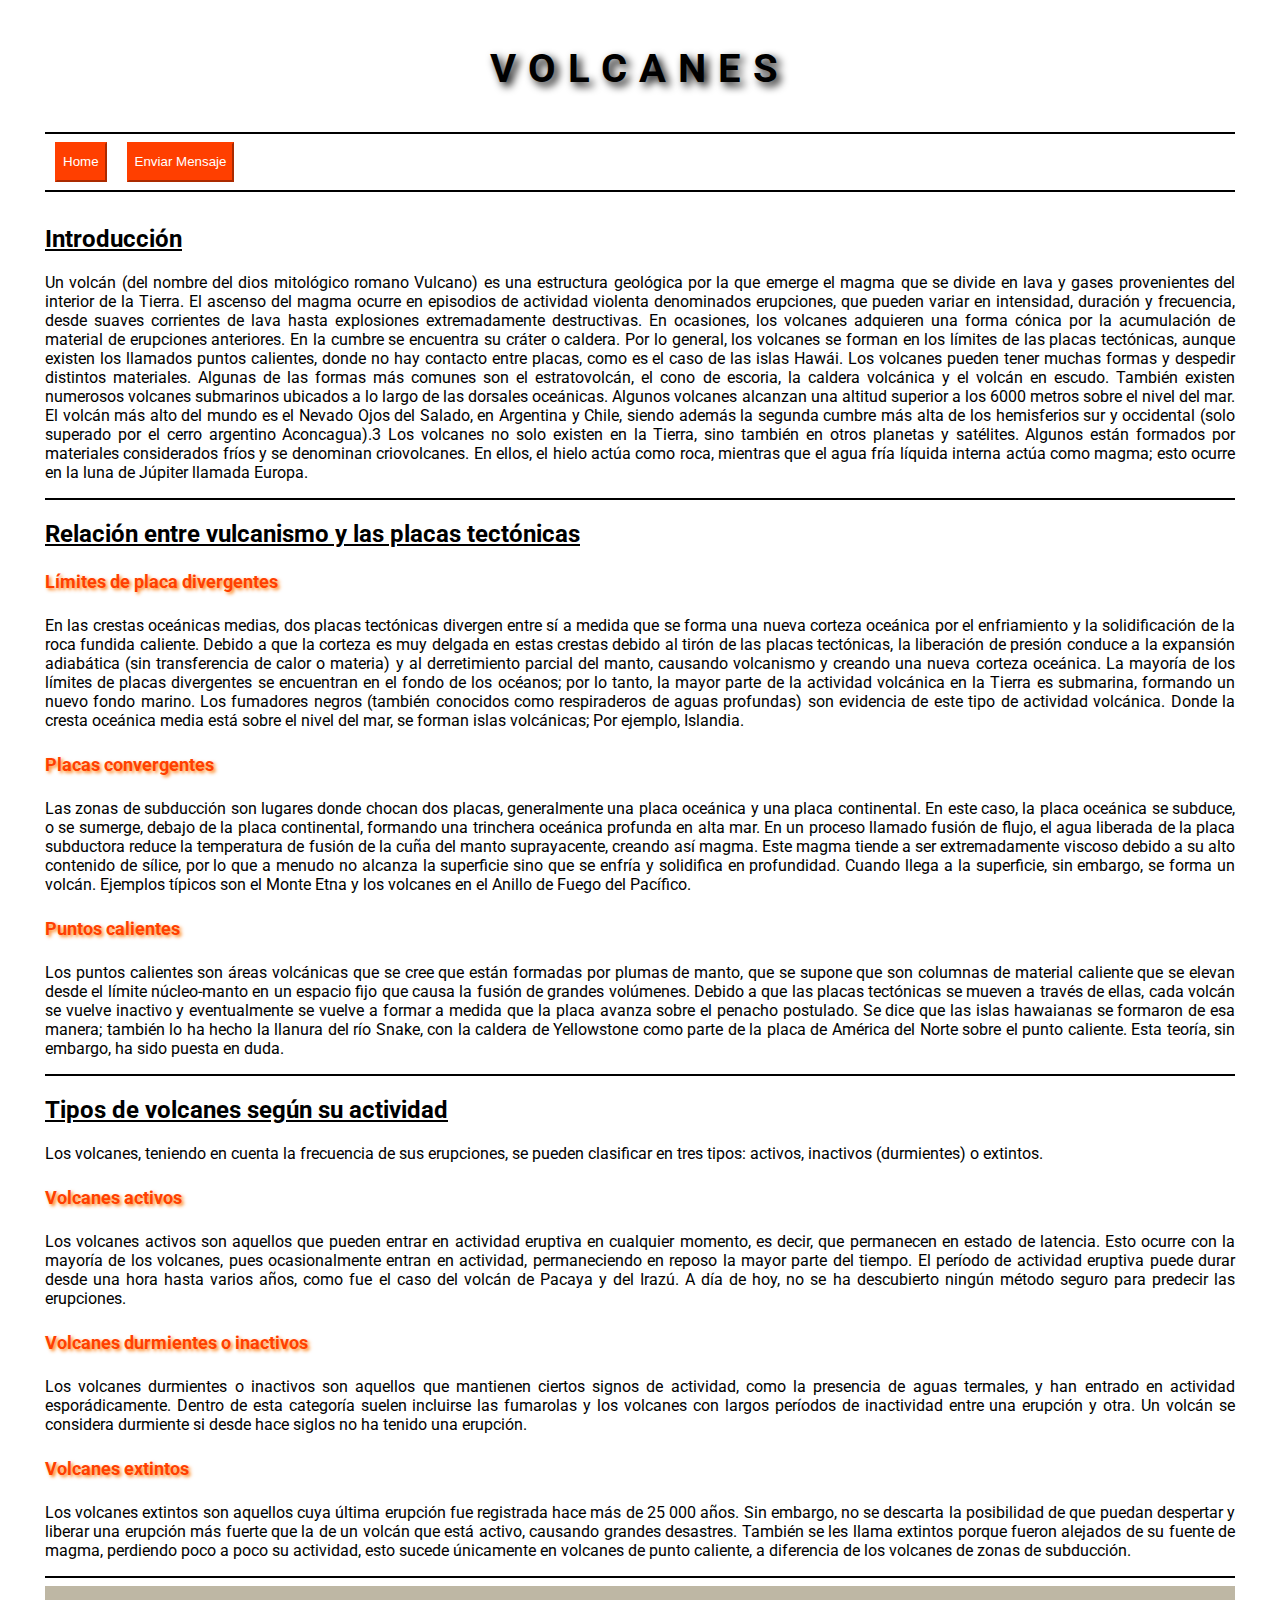
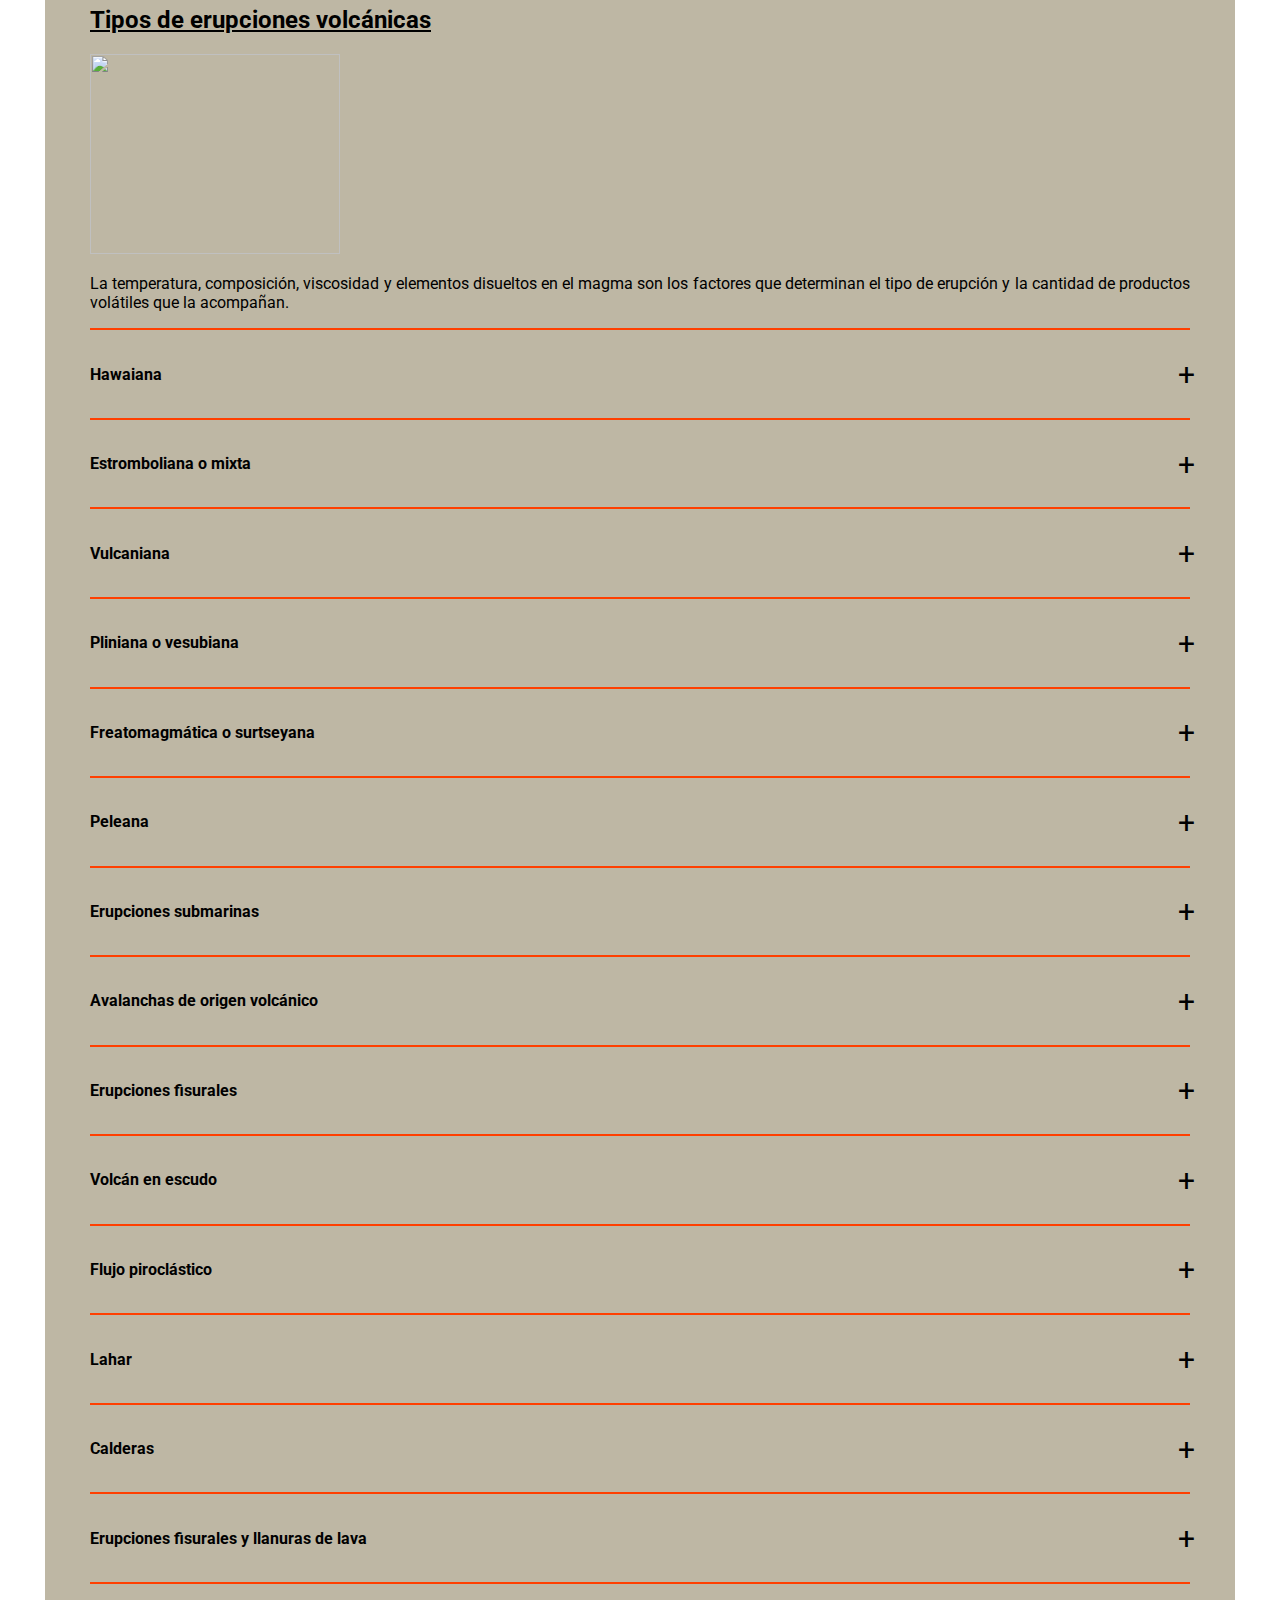
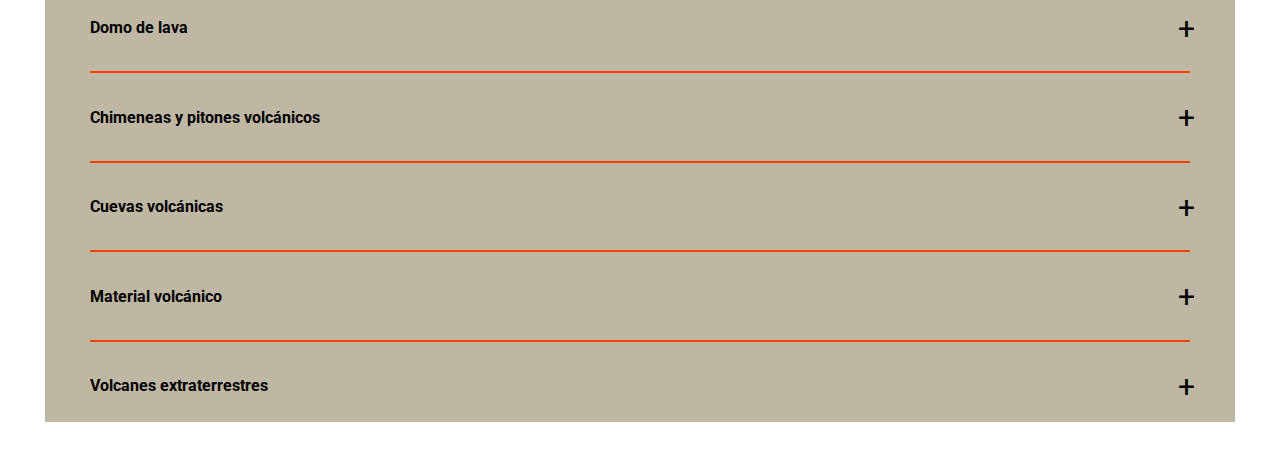
==== index.html @ 5790257b "Agregado link Home en BarraNavegacion" ====
<!DOCTYPE html>
<html lang="es">
<html>

<head>
    <meta charset="UTF-8">
    <meta name="author" , content="Víctor Moreno Rodenas">
    <title>Practica 2 DSI</title>
    <link rel="stylesheet" href="styles.css">
</head>

<body>
    <h1 class= "Titulo_h1">VOLCANES</h1>
    <nav class="BarraNavegacion">
        <hr>
        <div class="BarraNavegacion__botones">
            <form action= "index.html"> <input type="submit" value="Home" class="boton"/> </form>
            <form action= "form.html"> <input type="submit" value="Enviar Mensaje" class="boton"/> </form>
        </div>
        <hr>
    </nav>
    <div class="Introduccion">
        <h2 class="Introduccion__h2"><u>Introducción</u></h2>
        <p class="Introduccion__p">
            Un volcán (del nombre del dios mitológico romano Vulcano) es una estructura geológica por la que emerge
            el magma que se divide en lava y gases provenientes del interior de la Tierra. El ascenso del magma
            ocurre en episodios de actividad violenta denominados erupciones, que pueden variar en intensidad,
            duración y frecuencia, desde suaves corrientes de lava hasta explosiones extremadamente destructivas. En
            ocasiones, los volcanes adquieren una forma cónica por la acumulación de material de erupciones
            anteriores. En la cumbre se encuentra su cráter o caldera.
            Por lo general, los volcanes se forman en los límites de las placas tectónicas, aunque existen los
            llamados puntos calientes, donde no hay contacto entre placas, como es el caso de las islas Hawái. Los
            volcanes pueden tener muchas formas y despedir distintos materiales. Algunas de las formas más comunes
            son el estratovolcán, el cono de escoria, la caldera volcánica y el volcán en escudo. También existen
            numerosos volcanes submarinos ubicados a lo largo de las dorsales oceánicas. Algunos volcanes alcanzan
            una altitud superior a los 6000 metros sobre el nivel del mar. El volcán más alto del mundo es el Nevado
            Ojos del Salado, en Argentina y Chile, siendo además la segunda cumbre más alta de los hemisferios sur y
            occidental (solo superado por el cerro argentino Aconcagua).3
            Los volcanes no solo existen en la Tierra, sino también en otros planetas y satélites. Algunos están
            formados por materiales considerados fríos y se denominan criovolcanes. En ellos, el hielo actúa como
            roca, mientras que el agua fría líquida interna actúa como magma; esto ocurre en la luna de Júpiter
            llamada Europa.
        </p>
    </div>
    <hr>
    <div class="RelacionVP">
        <h2 class="RelacionVP__h2"><u>Relación entre vulcanismo y las placas tectónicas</u></h2>
        <h4 class="SubApartados__h4">Límites de placa divergentes</h4>
        <p class="RelacionVP__p">
            En las crestas oceánicas medias, dos placas tectónicas divergen entre sí a medida que se forma una nueva
            corteza oceánica por el enfriamiento y la solidificación de la roca fundida caliente. Debido a que la
            corteza es muy delgada en estas crestas debido al tirón de las placas tectónicas, la liberación de
            presión conduce a la expansión adiabática (sin transferencia de calor o materia) y al derretimiento
            parcial del manto, causando volcanismo y creando una nueva corteza oceánica. La mayoría de los límites
            de placas divergentes se encuentran en el fondo de los océanos; por lo tanto, la mayor parte de la
            actividad volcánica en la Tierra es submarina, formando un nuevo fondo marino. Los fumadores negros
            (también conocidos como respiraderos de aguas profundas) son evidencia de este tipo de actividad
            volcánica. Donde la cresta oceánica media está sobre el nivel del mar, se forman islas volcánicas; Por
            ejemplo, Islandia.
        </p>
        <h4 class="SubApartados__h4">Placas convergentes</h4>
        <p class="RelacionVP__p">
            Las zonas de subducción son lugares donde chocan dos placas, generalmente una placa oceánica y una placa
            continental. En este caso, la placa oceánica se subduce, o se sumerge, debajo de la placa continental,
            formando una trinchera oceánica profunda en alta mar. En un proceso llamado fusión de flujo, el agua
            liberada de la placa subductora reduce la temperatura de fusión de la cuña del manto suprayacente,
            creando así magma. Este magma tiende a ser extremadamente viscoso debido a su alto contenido de sílice,
            por lo que a menudo no alcanza la superficie sino que se enfría y solidifica en profundidad. Cuando
            llega a la superficie, sin embargo, se forma un volcán. Ejemplos típicos son el Monte Etna y los
            volcanes en el Anillo de Fuego del Pacífico.
        </p>
        <h4 class="SubApartados__h4">Puntos calientes</h4>
        <p class="RelacionVP__p">
            Los puntos calientes son áreas volcánicas que se cree que están formadas por plumas de manto, que se
            supone que son columnas de material caliente que se elevan desde el límite núcleo-manto en un espacio
            fijo que causa la fusión de grandes volúmenes. Debido a que las placas tectónicas se mueven a través de
            ellas, cada volcán se vuelve inactivo y eventualmente se vuelve a formar a medida que la placa avanza
            sobre el penacho postulado. Se dice que las islas hawaianas se formaron de esa manera; también lo ha
            hecho la llanura del río Snake, con la caldera de Yellowstone como parte de la placa de América del
            Norte sobre el punto caliente. Esta teoría, sin embargo, ha sido puesta en duda.
        </p>
    </div>
    <hr>
    <div class="TiposVolcanes">
        <h2 class="TiposVolcanes__h2"><u>Tipos de volcanes según su actividad</u></h2>
        <p class="TiposVolcanes__p">Los volcanes, teniendo en cuenta la frecuencia de sus erupciones, se pueden clasificar en tres tipos:
            activos, inactivos (durmientes) o extintos.
        </p>
        <h4 class="SubApartados__h4">Volcanes activos</h4>
        <p class="TiposVolcanes__p">
            Los volcanes activos son aquellos que pueden entrar en actividad eruptiva en cualquier momento, es
            decir, que permanecen en estado de latencia. Esto ocurre con la mayoría de los volcanes, pues
            ocasionalmente entran en actividad, permaneciendo en reposo la mayor parte del tiempo. El período de
            actividad eruptiva puede durar desde una hora hasta varios años, como fue el caso del volcán de Pacaya y
            del Irazú. A día de hoy, no se ha descubierto ningún método seguro para predecir las erupciones.
        </p>
        <h4 class="SubApartados__h4">Volcanes durmientes o inactivos</h4>
        <p class="TiposVolcanes__p">
            Los volcanes durmientes o inactivos son aquellos que mantienen ciertos signos de actividad, como la
            presencia de aguas termales, y han entrado en actividad esporádicamente. Dentro de esta categoría suelen
            incluirse las fumarolas y los volcanes con largos períodos de inactividad entre una erupción y otra. Un
            volcán se considera durmiente si desde hace siglos no ha tenido una erupción.
        </p>
        <h4 class="SubApartados__h4">Volcanes extintos</h4>
        <p class="TiposVolcanes__p">
            Los volcanes extintos son aquellos cuya última erupción fue registrada hace más de 25 000 años. Sin
            embargo, no se descarta la posibilidad de que puedan despertar y liberar una erupción más fuerte que la
            de un volcán que está activo, causando grandes desastres. También se les llama extintos porque fueron
            alejados de su fuente de magma, perdiendo poco a poco su actividad, esto sucede únicamente en volcanes
            de punto caliente, a diferencia de los volcanes de zonas de subducción.
        </p>
    </div>
    <hr>
    <div class="acordeon">
        <h2 class="acordeon__h2"><u>Tipos de erupciones volcánicas</u></h2>
        <img src="https://upload.wikimedia.org/wikipedia/commons/thumb/f/fb/Volc%C3%A1n_Tungurahua_2011.jpg/350px-Volc%C3%A1n_Tungurahua_2011.jpg" width="250" height="200">
        <p class="acordeon__p">La temperatura, composición, viscosidad y elementos disueltos en el magma son los factores que determinan
            el tipo de erupción y la cantidad de productos volátiles que la acompañan.
        </p>
        <hr>
        <div class="contenedor">
            <div class="etiqueta"><h4>Hawaiana</h4></div>
            <div class="contenido">
                <img src="https://www.caracteristicas.pro/wp-content/uploads/2019/06/Caracteristicas-del-volcan-hawaiano.jpg" width="250" height="200" class="contenido__img">
                <p class="contenido__p">
                    En este tipo de erupción, la lava generalmente es bastante fluida y no ocurren desprendimientos gaseosos
                    explosivos. Estas lavas se desbordan cuando rebasan el cráter y se deslizan con facilidad por la ladera
                    del volcán, formando verdaderas corrientes que recorren grandes distancias. Por esta razón, los volcanes
                    de tipo hawaiano son de pendiente suave. Algunos residuos de lava, al ser arrastrados por el viento,
                    forman hilos cristalinos que los nativos hawaianos llaman cabellos de la diosa Pele, la diosa del fuego.
                    El volcán hawaiano más famoso es el Kilauea.
                </p>
            </div>
        </div>
        <hr>
        <div class="contenedor">
            <div class="etiqueta"><h4>Estromboliana o mixta</h4></div>
            <div class="contenido">
                <img src="https://upload.wikimedia.org/wikipedia/commons/thumb/b/bc/Stromboli%2C_Islas_Eolias%2C_Sicilia%2C_Italia%2C_2015.gif/220px-Stromboli%2C_Islas_Eolias%2C_Sicilia%2C_Italia%2C_2015.gif" width="250" height="200">
                <img src="https://upload.wikimedia.org/wikipedia/commons/thumb/9/93/Stromboli_Eruption.jpg/322px-Stromboli_Eruption.jpg" width="250" height="200" class="contenido__img">
                <p class="contenido__p">
                    Este tipo de erupción recibe el nombre del Estrómboli, volcán de las islas Eolias (mar Tirreno), al
                    norte de Sicilia. Se origina cuando hay alternancia de los materiales en erupción, formándose un cono
                    estratificado en capas de lavas fluidas y materiales sólidos. La lava es fluida, va desprendiendo gases
                    abundantes y violentos con proyecciones de escorias, bombas y lapilli. Debido a que los gases pueden
                    desprenderse con facilidad, no se producen pulverizaciones o cenizas. Cuando la lava rebosa por los
                    bordes del cráter, desciende por las laderas y barrancos, pero no alcanza grandes extensiones como en
                    las erupciones de tipo hawaiano.
                </p>
            </div>
        </div>
        <hr>
        <div class="contenedor">
            <div class="etiqueta"><h4>Vulcaniana</h4></div>
            <div class="contenido">
                <img src="https://www.volcanochile.com/joomla30/images/TiposErupciones/10175046_716046558416050_938536699_n.jpg" width="250" height="200" class="contenido__img">
                <p class="contenido__p">
                    Del nombre del volcán Vulcano en las islas Lipari. Esta erupción se caracteriza porque en ella se
                    desprenden grandes cantidades de gases, la lava liberada es poco fluida y se consolida con rapidez. En
                    este tipo de erupción, las explosiones son muy fuertes y pulverizan la lava, produciendo mucha ceniza,
                    la cual es lanzada al aire acompañada de otros materiales fragmentarios. Cuando el magma sale al
                    exterior en forma de lava, se solidifica rápidamente, pero los gases que se desprenden rompen y
                    resquebrajan su superficie, volviéndola áspera y muy irregular y formando lava de tipo Aa. Los conos de
                    estos volcanes son de pendiente muy inclinada.
                </p>
            </div>
        </div>
        <hr>
        <div class="contenedor">
            <div class="etiqueta"><h4>Pliniana o vesubiana</h4></div>
            <div class="contenido">
                <img src="https://www.meteorologiaenred.com/wp-content/uploads/2020/03/erupcion-pliniana.jpg" width="250" height="200" class="contenido__img">
                <p class="contenido__p">
                    Nombrada así en honor a Plinio el Joven, difiere de la erupción volcánica en que en esta la presión de
                    los gases es muy fuerte y produce explosiones muy violentas. Forma nubes ardientes que, al enfriarse,
                    generan precipitaciones de cenizas, las cuales pueden llegar a sepultar ciudades, como ocurrió con
                    Pompeya y Herculano por la actividad del volcán Vesubio.
                    <br><br>
                    Se caracteriza por alternar erupciones de piroclasto con erupciones de coladas de lava, dando lugar a
                    una superposición en estratos, lo que hace que este tipo de volcanes alcance grandes dimensiones. Otros
                    volcanes son el Teide, el Popocatépetl y el Fujiyama.
                </p>
            </div>
        </div>
        <hr>
        <div class="contenedor">
            <div class="etiqueta"><h4>Freatomagmática o surtseyana</h4></div>
            <div class="contenido">
                <img src="https://upload.wikimedia.org/wikipedia/commons/e/e6/Surtsey_eruption_2.jpg" width="250" height="200" class="contenido__img">
                <p class="contenido__p">
                    Los volcanes de tipo freatomagmático se encuentran en aguas someras, presentan un lago en el interior de
                    su cráter y en ocasiones forman atolones. Sus erupciones son extraordinariamente violentas, ya que a la
                    energía propia del volcán se le suma la expansión del vapor de agua súbitamente calentado. Normalmente
                    no presentan emisiones de lava ni extrusiones de rocas. Algunas de las mayores erupciones freáticas son
                    las del Krakatoa, el Kīlauea y la Isla de Surtsey.
                </p>
            </div>
        </div>
        <hr>
        <div class="contenedor">
            <div class="etiqueta"><h4>Peleana</h4></div>
            <div class="contenido">
                <img src="https://upload.wikimedia.org/wikipedia/commons/thumb/3/35/The_National_geographic_magazine_%281902%29_%2814595295848%29.jpg/220px-The_National_geographic_magazine_%281902%29_%2814595295848%29.jpg" width="250" height="350" class="contenido__img">
                <p class="contenido__p">
                    De los volcanes de las Antillas es célebre la Montaña Pelada, ubicada en la isla Martinica, que en la
                    erupción de 1902 destruyó la capital, Saint-Pierre.
                    <br><br>
                    La lava en esta erupción es extremadamente viscosa y se consolida con gran rapidez, llegando a tapar por
                    completo el cráter formando un pitón o aguja. La enorme presión de los gases sin salida provoca una
                    enorme explosión que levanta el pitón, o bien destroza la parte superior de la ladera. Así ocurrió el 8
                    de mayo de 1902, cuando las paredes del volcán cedieron a tan enorme empuje que se abrió un conducto por
                    el que salieron con extraordinaria fuerza los gases acumulados a elevada temperatura y que, mezclados
                    con cenizas, formaron una nube ardiente que ocasionó 28 000 víctimas. [cita requerida]
                </p>
            </div>
        </div>
        <hr>
        <div class="contenedor">
            <div class="etiqueta"><h4>Erupciones submarinas</h4></div>
            <div class="contenido">
                <img src="https://media.telemundo47.com/2022/01/TLMD-tonga-explican-erupcion-video.jpg?quality=85&strip=all&resize=850%2C478" width="350" height="200" class="contenido__img">
                <p class="contenido__p">
                    En el fondo oceánico se producen erupciones volcánicas cuyas lavas pueden formar islas volcánicas si
                    llegan a la superficie. Las erupciones suelen ser de corta duración en la mayoría de los casos, debido
                    al equilibrio isostático de las lavas al enfriarse cuando entran en contacto con el agua y también por
                    la erosión marina. Algunas islas como las Cícladas en Grecia o Las islas Canarias en España tienen este
                    origen.
                </p>
            </div>
        </div>
        <hr>
        <div class="contenedor">
            <div class="etiqueta"><h4>Avalanchas de origen volcánico</h4></div>
            <div class="contenido">
                <img src="https://upload.wikimedia.org/wikipedia/commons/b/b7/Armerotragedy2.png" width="250" height="200" class="contenido__img">
                <p class="contenido__p">
                    Hay volcanes que generan un número de víctimas elevado, debido a que sus grandes cráteres están durante
                    el periodo de reposo convertidos en lagos o cubiertos de nieve. Al recobrar su actividad, el agua
                    mezclada con cenizas y otros restos, es lanzada formando torrentes y avalanchas de barro que tienen una
                    enorme capacidad destructiva. Un ejemplo de esto fue la erupción del Nevado de Ruiz en Colombia, el 13
                    de noviembre de 1985. El Nevado del Ruiz es un volcán explosivo en el que la cumbre del cráter (5321
                    msnm) estaba recubierta por un casquete de hielo; al ascender la lava se recalentaron las capas de hielo
                    y se formaron unas coladas de barro que invadieron el valle del río Lagunilla, sepultando la ciudad de
                    Armero, dejando 24 000 muertos y decenas de miles de heridos.[cita requerida]
                </p>
            </div>
        </div>
        <hr>
        <div class="contenedor">
            <div class="etiqueta"><h4>Erupciones fisurales</h4></div>
            <div class="contenido">
                <img src="https://www.lavanguardia.com/files/og_thumbnail/uploads/2018/05/14/5fa436b7b1c55.jpeg" width="250" height="200" class="contenido__img">
                <p class="contenido__p">
                    Se originan en una larga dislocación de la corteza terrestre, que puede ser desde apenas unos metros
                    hasta varios kilómetros. La lava que fluye a lo largo de la rotura es fluida y recorre grandes
                    extensiones formando amplias mesetas, con 1 o más kilómetros de espesor y miles de km². Un ejemplo de
                    vulcanismo fisural es la meseta del Decán en la India.
                </p>
            </div>
        </div>
        <hr>
        <div class="contenedor">
            <div class="etiqueta"><h4>Volcán en escudo</h4></div>
            <div class="contenido">
                <img src="https://culturacientifica.com/app/uploads/2015/10/800px-Causeway-code_poet-4.jpg" width="250" height="200" class="contenido__img">
                <p class="contenido__p">
                    Cuando la lava expulsada por el volcán es fluida, de tipo hawaiano, el volcán adquiere una forma de una
                    estructura amplia y abovedada, que por su apariencia se los denomina en escudo.
                    <br><br>
                    Los volcanes de escudo se asemejan a la superficie superior de un escudo que reposara en el suelo con el
                    lado convexo hacia arriba.
                    <br><br>
                    Un volcán en escudo está formado principalmente por lavas basálticas (ricas en hierro) y poco material
                    piroclastico. El mayor volcán de la Tierra es el Mauna Loa, un volcán en escudo en las islas Hawái. El
                    Mauna Loa nace en las profundidades del mar, a unos 5 km y se eleva sobre el nivel del mar por unos 4170
                    m.
                    <br><br>
                    Los volcanes en escudo como el Mauna Loa se forman a lo largo de millones de años gracias a ciclos de
                    erupciones de lava que se van superponiendo unas con otras.
                    <br><br>
                    El volcán de escudo más activo es el Kīlauea, localizado en la Isla de Hawái, al lado de Mauna Loa. En
                    el período histórico el Kilauea ha entrado unas 50 veces en erupción y es, por lo tanto, el volcán de
                    este tipo más estudiado.
                    <br><br>
                    El resultado de erupciones constantes durante millones de años ha dado lugar a la creación de las
                    montañas más grandes de la Tierra (si se tiene en cuenta la altura contando desde la base en el lecho
                    marino). Por ejemplo, el Mauna Loa, desde su base submarina hasta su cúspide, cuenta con una altura de
                    9,5 km, más alto que el monte Everest.
                    <br><br>
                    Los geólogos creen que las primeras etapas de formación de los volcanes en escudo consisten en
                    erupciones frecuentes de delgadas coladas de Basalto muy líquidas. Además de estas erupciones también se
                    producen erupciones laterales. Normalmente con el cese de cada fase eruptiva se produce el hundimiento
                    del área de la cima. En las últimas fases, las erupciones son más esporádicas y la erupción piroclástica
                    se hace más frecuente. A medida que esto sucede, las coladas de lava tienden a ser más viscosas, lo que
                    provoca que sean más cortas y potentes. Así, va aumentando la pendiente de la ladera del área de la
                    cima.
                    <br><br>
                    Los volcanes en escudo son muy comunes y también se han identificado en el sistema solar. El más grande
                    conocido hasta la fecha es el Monte Olimpo, sobre la superficie de Marte, encontrándose también varios
                    de estos volcanes sobre la superficie de Venus, aunque de apariencia más achatada.
                </p>
            </div>
        </div>
        <hr>
        <div class="contenedor">
            <div class="etiqueta"><h4>Flujo piroclástico</h4></div>
            <div class="contenido">
                <img src="https://efeverde.com/wp-content/uploads/2022/01/636523528908590722-e1516785797406.jpg" width="250" height="200" class="contenido__img">
                <p class="contenido__p">
                    Cuando las erupciones de un volcán llegan acompañadas de gases calientes y cenizas se produce lo que se
                    conoce como flujo piroclástico o «nube ardiente». También conocida como avalancha incandescente, el
                    flujo piroclástico se desplaza pendiente abajo a velocidades cercanas a los 200 km/h. La sección basal
                    de estas nubes contienen gases calientes y partículas que flotan en ellos. De esta forma, las nubes
                    transportan fragmentos de rocas que –gracias al rebote de los gases calientes en expansión– se depositan
                    a lo largo de más de 100 km desde su punto de origen.
                    <br><br>
                    En 1902 una nube ardiente de un pequeño volcán llamado Monte Pelée en la isla caribeña de Martinica
                    destruyó la ciudad portuaria de San Pedro. La destrucción fue tan devastadora que murió casi toda la
                    población (unos 28 000 habitantes). A diferencia de Pompeya, que quedó enterrada en un manto de cenizas
                    en un plazo de tres días y las casas quedaron intactas (salvo los techos por el peso de las cenizas), la
                    ciudad de San Pedro fue destruida solo en minutos y la energía liberada fue tal que los árboles fueron
                    arrancados de raíz, las paredes de las casas desaparecieron y las monturas de los cañones se
                    desintegraron. La erupción del Monte Pelée muestra cuan distintos pueden ser dos volcanes del mismo
                    tipo.
                </p>
            </div>
        </div>
        <hr>
        <div class="contenedor">
            <div class="etiqueta"><h4>Lahar</h4></div>
            <div class="contenido">
                <img src="https://www.wearewater.org/images/323988/news_layout_header_image.jpg" width="400" height="200" class="contenido__img">
                <p class="contenido__p">
                    Los conos compuestos también producen coladas de barro llamadas lahar, una palabra de origen indonesio.
                    Estos flujos se producen cuando las cenizas y derrubios volcánicos se saturan de agua y descienden
                    pendiente abajo, normalmente siguiendo los cauces de los ríos. Algunos de los lahares se producen cuando
                    la saturación es provocada por la lluvia, mientras que en otros casos cuando grandes volúmenes de hielo
                    y nieve se funden por una erupción volcánica. En Islandia, el último caso se denomina jökulhlaup y es un
                    fenómeno devastador.
                    <br><br>
                    Destrucciones importantes de lahares se dieron en 1980 con la erupción del Monte Santa Helena, en
                    Estados Unidos, que a pesar de los destrozos producidos, no produjo muchas víctimas debido a que la
                    región está poco poblada. Otro fue en 1985 con la erupción del Nevado del Ruiz, en Colombia, la cual
                    generó un lahar que acabó con la vida de 25 000 personas.
                </p>
            </div>
        </div>
        <hr>
        <div class="contenedor">
            <div class="etiqueta"><h4>Calderas</h4></div>
            <div class="contenido">
                <img src="https://live.staticflickr.com/7461/26823616696_fabb89b34d_b.jpg" width="250" height="200" class="contenido__img">
                <p class="contenido__p">
                    La mayoría de los volcanes presentan en su cima un cráter de paredes empinadas, por el interior. Cuando
                    el cráter supera 1 km de diámetro se denomina caldera volcánica.
                    <br><br>
                    Las calderas son estructuras de forma circular y la mayoría se forma cuando la estructura volcánica se
                    hunde sobre la cámara magmática parcialmente vacía que se sitúa por debajo. Si bien la mayoría de las
                    calderas se crea por el hundimiento producido después de una erupción explosiva, esto no es así en todos
                    los casos.
                    <br><br>
                    En el caso de los enormes volcanes en escudo de Hawái, las calderas se crearon por la continua
                    subsidencia a medida que el magma se drenaba desde la cámara magmática durante las erupciones laterales.
                    También las calderas de las islas Galápagos se han ido hundiendo por derrames laterales.
                    <br><br>
                    Las calderas de gran tamaño se forman cuando un cuerpo lavático granítico (félsico) se ubica cerca de la
                    superficie curvando de esta manera las rocas superiores. Posteriormente, una fractura en el techo
                    permite al magma rico en gases y muy viscoso ascender hasta la superficie, donde expulsa de manera
                    explosiva, enormes volúmenes de material piroclástico, fundamentalmente cenizas y fragmentos de pumita.
                    Estos materiales se denominan coladas piroclásticas y pueden alcanzar velocidades de 100 km/h. Cuando
                    estos materiales se detienen, los fragmentos calientes se fusionan para formar una toba soldada que se
                    asemeja a una colada de lava solidificada. Finalmente, el techo se derrumba dando lugar a una caldera.
                    Este procedimiento puede repetirse varias veces en el mismo lugar.
                    <br><br>
                    Se conocen al menos 138 calderas que superan los 5 km de diámetro. Muchas de estas calderas son
                    difíciles de ubicar, por lo que han sido identificadas con imágenes de satélites. Entre las más
                    importantes se encuentra La Garita con unos 32 km de diámetro y una longitud de 80 que está ubicada en
                    las montañas de San Juan al sur del estado de Colorado.
                </p>
            </div>
        </div>
        <hr>
        <div class="contenedor">
            <div class="etiqueta"><h4>Erupciones fisurales y llanuras de lava</h4></div>
            <div class="contenido">
                <img src="https://fernandafamiliar.soy/wp-content/uploads/2017/08/islandia-1.jpg" width="250" height="200" class="contenido__img">
                <p class="contenido__p">
                    A pesar de que las erupciones volcánicas están relacionadas con estructuras en forma de cono, la mayor
                    parte del material volcánico es extruido por fracturas en la corteza denominadas fisuras. Estas fisuras
                    permiten la salida de lavas de baja viscosidad que recubren grandes áreas. La Meseta del Columbia en el
                    noroeste de los Estados Unidos se formó de esta manera. Las erupciones fisurales expulsaron lava
                    basáltica muy líquida. Las coladas siguientes cubrieron el relieve y formaron una llanura de lava
                    (plateau) que en algunos lugares tiene casi 1,5 km de grosor. La fluidez se evidencia en la superficie
                    recorrida por la lava: unos 150 km desde su origen. A estas coladas se las denomina basaltos de
                    Inundación (flood basalts).
                    <br><br>
                    Este tipo de coladas sucede principalmente en el suelo oceánico y no puede verse. A lo largo de las
                    dorsales oceánicas, donde la expansión del suelo oceánico es activa, las erupciones fisurales generan
                    nuevo suelo oceánico. Islandia está ubicada encima de la dorsal centroatlántica y ha experimentado
                    numerosas erupciones fisurales. Las erupciones fisurales más grandes de Islandia ocurrieron en 1783 y se
                    denominaron erupciones de Laki. Laki es una fisura o volcán fisural de 25 km de largo que generó más de
                    20 chimeneas separadas que expulsaron corrientes de lava basáltica muy fluida. El volumen total de lava
                    expulsada por las erupciones de Laki fue superior a los 12 km³. Los gases arruinaron las praderas y
                    mataron al ganado islandés. La hambruna subsiguiente mató cerca de 10 000 personas. La caldera está
                    situada muy por debajo de la boca del volcán.
                </p>
            </div>
        </div>
        <hr>
        <div class="contenedor">
            <div class="etiqueta"><h4>Domo de lava</h4></div>
            <div class="contenido">
                <img src="https://upload.wikimedia.org/wikipedia/commons/thumb/a/a4/MSH06_aerial_crater_from_north_high_angle_09-12-06.jpg/440px-MSH06_aerial_crater_from_north_high_angle_09-12-06.jpg" width="300" height="200" class="contenido__img">
                <p class="contenido__p">
                    La lava rica en sílice es viscosa y por lo tanto, apenas fluye; cuando es extruida fuera de la chimenea
                    puede producir una masa bulbosa de lava solidificada que se denomina domo de lava. Debido a su
                    viscosidad, la mayoría está compuesto por riolitas y otros por obsidianas. La mayoría de los domos
                    volcánicos se desarrollan a partir de una erupción explosiva de un magma rico en gases.
                    <br><br>
                    Aunque la mayoría de los domos volcánicos están asociados a conos compuestos, algunos se forman de
                    manera independiente. Tal es el caso de la línea de domos riolíticos y de obsidiana en los en
                    California.
                </p>
            </div>
        </div>
        <hr>
        <div class="contenedor">
            <div class="etiqueta"><h4>Chimeneas y pitones volcánicos</h4></div>
            <div class="contenido">
                <img src="https://upload.wikimedia.org/wikipedia/commons/1/16/Teide_and_Caldera_2006.jpg" width="250" height="200" class="contenido__img">
                <p class="contenido__p">
                    Los volcanes se alimentan del magma a través de conductos denominados chimeneas. Estas tuberías pueden
                    extenderse hasta unos 200 km de profundidad. En este caso, las estructuras proveen de muestras del manto
                    que han experimentado muy pocas alteraciones durante su ascenso.
                    <br><br>
                    Las chimeneas volcánicas mejor conocidas son las sudafricanas que están cargadas de diamantes. Las rocas
                    que rellenan estas chimeneas se originaron a profundidades de 150 km, donde la presión es lo bastante
                    elevada como para generar diamantes y otros minerales de alta presión.
                    <br><br>
                    Debido a que los volcanes están siendo rebajados constantemente por la erosión y la meteorización, los
                    conos de cenizas son desgastados con el tiempo, pero no sucede lo mismo con otros volcanes. Conforme la
                    erosión progresa, la roca que ocupa la chimenea y que es más resistente, puede permanecer de pie sobre
                    el terreno circundante mucho después de que haya desaparecido el cono que la contiene. A estas
                    estructuras de las denomina pitón volcánico. Shiprock, en Nuevo México, es un claro ejemplo de este tipo
                    de estructuras.
                </p>
            </div>
        </div>
        <hr>
        <div class="contenedor">
            <div class="etiqueta"><h4>Cuevas volcánicas</h4></div>
            <div class="contenido">
                <img src="https://upload.wikimedia.org/wikipedia/commons/thumb/1/1c/Classic_lava_tube_passage.jpg/1200px-Classic_lava_tube_passage.jpg" width="250" height="200" class="contenido__img">
                <p class="contenido__p">
                    Una cueva volcánica es cualquier cavidad formada en rocas volcánicas, aunque el uso común de este
                    término se reserva a cuevas primarias o singenéticas creadas por procesos volcánicos de modo que tanto
                    la oquedad como la roca encajante se forman a la vez.
                </p>
            </div>
        </div>
        <hr>
        <div class="contenedor">
            <div class="etiqueta"><h4>Material volcánico</h4></div>
            <div class="contenido">
                <img src="https://www.gevic.net/multimedia/imagenes/Naturaleza/Teoria_origen/023.jpg" width="250" height="200" class="contenido__img">
                <p class="contenido__p">
                    El material volcánico se forma de rocas intrusivas (en el interior) y extrusivas (en el exterior):
                    <br><br>
                    Las intrusivas comprenden: peridotita (Au, Ag, Pt, Ni y Pb) y granito que posee Cuarzo (SiO2),
                    Mica(SiAlx) y olivino (FeOx).
                    <br><br>
                    Las extrusivas comprenden: basalto, que tiene feldespato (KALSi3O4), plagioclasas (CaAl2SI2O8), piroxeno
                    (Si-XOH) y magnetita Obsidiana: KAlSi3O4 y SiO2
                    <br><br>
                    Los materiales volcánicos pueden formar una variedad compleja de formas menores del relieve: columnatas,
                    conos de cenizas, calderas, pitones volcánicos, etc.
                </p>
            </div>
        </div>
        <hr>
        <div class="contenedor">
            <div class="etiqueta"><h4>Volcanes extraterrestres</h4></div>
            <div class="contenido">
                <img src="https://www.nationalgeographic.com.es/medio/2022/05/20/crater-clavius_a785b213_1199x675.jpg" width="250" height="200" class="contenido__img">
                <p class="contenido__p">
                    La Tierra no es el único planeta del Sistema Solar que tiene actividad volcánica. Venus tiene un intenso
                    vulcanismo con unos cientos de miles de volcanes. Marte tiene la cumbre más alta del sistema solar: el
                    Monte Olimpo, un volcán dado por apagado con una base de unos 600 km y más de 27 km de altura. No
                    obstante, este planeta parece tener cierta actividad volcánica apreciable.
                    <br><br>
                    Nuestra Luna está cubierta de inmensos campos de basalto, lo que sugiere que tuvo una corta pero
                    considerable actividad volcánica que hoy muy probablemente está extinta.
                    <br><br>
                    Debido a las bajas temperaturas del espacio, algunos volcanes de nuestro sistema solar están formados de
                    hielo que actúa como roca, mientras su agua líquida interna actúa como la magma; esto ocurre -por
                    ejemplo- en la fría luna de Júpiter llamada Europa. Estos reciben el nombre de criovolcán, de los cuales
                    hay también en Encélado. La Voyager 2 descubrió en agosto de 1989, sobre Tritón, rastros de
                    criovulcanismo y géiseres. La búsqueda de vida extraterrestre se ha interesado en buscar rastros de vida
                    en sistemas criovolcánicos donde hay agua líquida y por ende, una fuente de radiación en calor
                    considerable; estos son elementos esenciales para la vida.
                    <br><br>
                    Existen volcanes un poco más similares a los terrestres, sobre otros satélites de Júpiter como en el
                    caso de Ío. La sonda Voyager 1 permitió fotografiar en marzo de 1979 una erupción en Ío. Los
                    astrofísicos estudian los datos de esta información, que extiende el campo de estudio de la
                    vulcanología. El conocimiento del fenómeno tal como se produce sobre la Tierra pasa en adelante por su
                    estudio en el espacio.
                    <br><br>
                    La temperatura y composición química de los volcanes del sistema solar varían considerablemente entre
                    los planetas y los satélites. Además, el tipo de materiales que arrojan en sus erupciones es muy
                    diferente de los arrojados en la Tierra.
                </p>
            </div>
        </div>
    </div>
    <script src="app.js" type="text/javascript"></script>
</body>

</html>
---- styles.css ----
@import url("https://fonts.googleapis.com/css?family=Roboto");

body {
  background-color: #FFFFFF;
  font-family: 'roboto', sans-serif;
  margin: 45px 45px;
  text-align: justify;
  font-size: 16px;
}

.BarraNavegacion{
    padding:5px 0;
    background-color: #FFFFFF;
    position: sticky;
    z-index: 1;
    top:0px;
}

.BarraNavegacion__botones{
    display:flex;
}

.Titulo_h1 {
    letter-spacing: .3em;
    text-align: center;
    text-shadow: #000000 0.1em 0.1em 0.2em;
    font-size: 40px;
}

.boton {
    background: #FF3F00;
    color: white;
    border-style: outset;
    border-color: #FF3F00;
    height: 40px;
    margin:0px 10px;
}

.SubApartados__h4 {
    color: #FF3F00;
    text-shadow: #FF7F11 0.1em 0.1em 0.2em;
    font-size: 18px;
}

hr {
    border: 1px solid #000000;
}

/* A PARTIR DE AQUI TODO ES NECESARIO PARA EL FUNCIONAMIENTO FLEX DEL FORM */
.EnvioMensaje{
    display: flex;
    align-items: center;
    flex-wrap: wrap;
    justify-content: center;
    padding: 20px;
    background-color: #BEB7A4
}
.EnvioMensaje__form{
    min-width: 250px;
    flex:1;
    text-align:center;
    padding: 10px;
}
.EnvioMensaje__form-input{
    width: 75%;
    padding: 10px;
    margin: 10px;
}
.EnvioMensaje__form-input:focus{
    background: lightgrey;
}
.EnvioMensaje__imagen{
    width:200px;
    margin:auto;
}


/* A PARTIR DE AQUI TODO ES NECESARIO PARA EL FUNCIONAMIENTO DEL MENU ACORDEON */
/* Establece el ancho del acordeón. Establece el margen a 90px en la parte superior e inferior y auto a la izquierda y derecha */
.acordeon {
  color: rgb(0, 0, 0);
  background-color: #BEB7A4;
  padding: 1px 45px;
}

.acordeon .contenedor {
    position: relative;
}
  
/* Posiciona las etiquetas en relación con el contenedor. Añade relleno en la parte superior e inferior y aumenta el tamaño de la fuente. También hace que su cursor sea un puntero */
.acordeon .etiqueta {
    position: relative;
    padding: 5px 0;
    color: rgb(0, 0, 0);
    cursor: pointer;
}
  
/* Posiciona el signo más a 5px de la derecha. Lo centra utilizando la propiedad transform. */
.acordeon .etiqueta::before {
    content: '+';
    color: black;
    position: absolute;
    top: 50%;
    right: -5px;
    font-size: 30px;
    transform: translateY(-50%);
}
  
/* Oculta el contenido (altura: 0), disminuye el tamaño de la fuente, justifica el texto y añade la transición */
.acordeon .contenido {
    display: flex;
    align-items: center;
    flex-wrap: wrap;
    position: relative;
    background: #BEB7A4;
    height: 0;
    overflow: hidden;
    transition: 0.5s;
}

.acordeon .contenido__img{
    margin:5px;
}

.acordeon .contenido__p{
    min-width: 400px;
    flex:1;
    padding: 10px;
}
  
/* Añade una línea horizontal entre los contenidos */
.acordeon hr {
    border: 1px solid #FF3F00;
}

/* Muestra la parte de contenido cuando está activa. Establece la altura */
.acordeon .contenedor.activa .contenido {
    height: auto;
}
  
/* Cambia de signo positivo a negativo una vez activado */
.acordeon .contenedor.activa .etiqueta::before {
    content: '-';
    font-size: 30px;
}
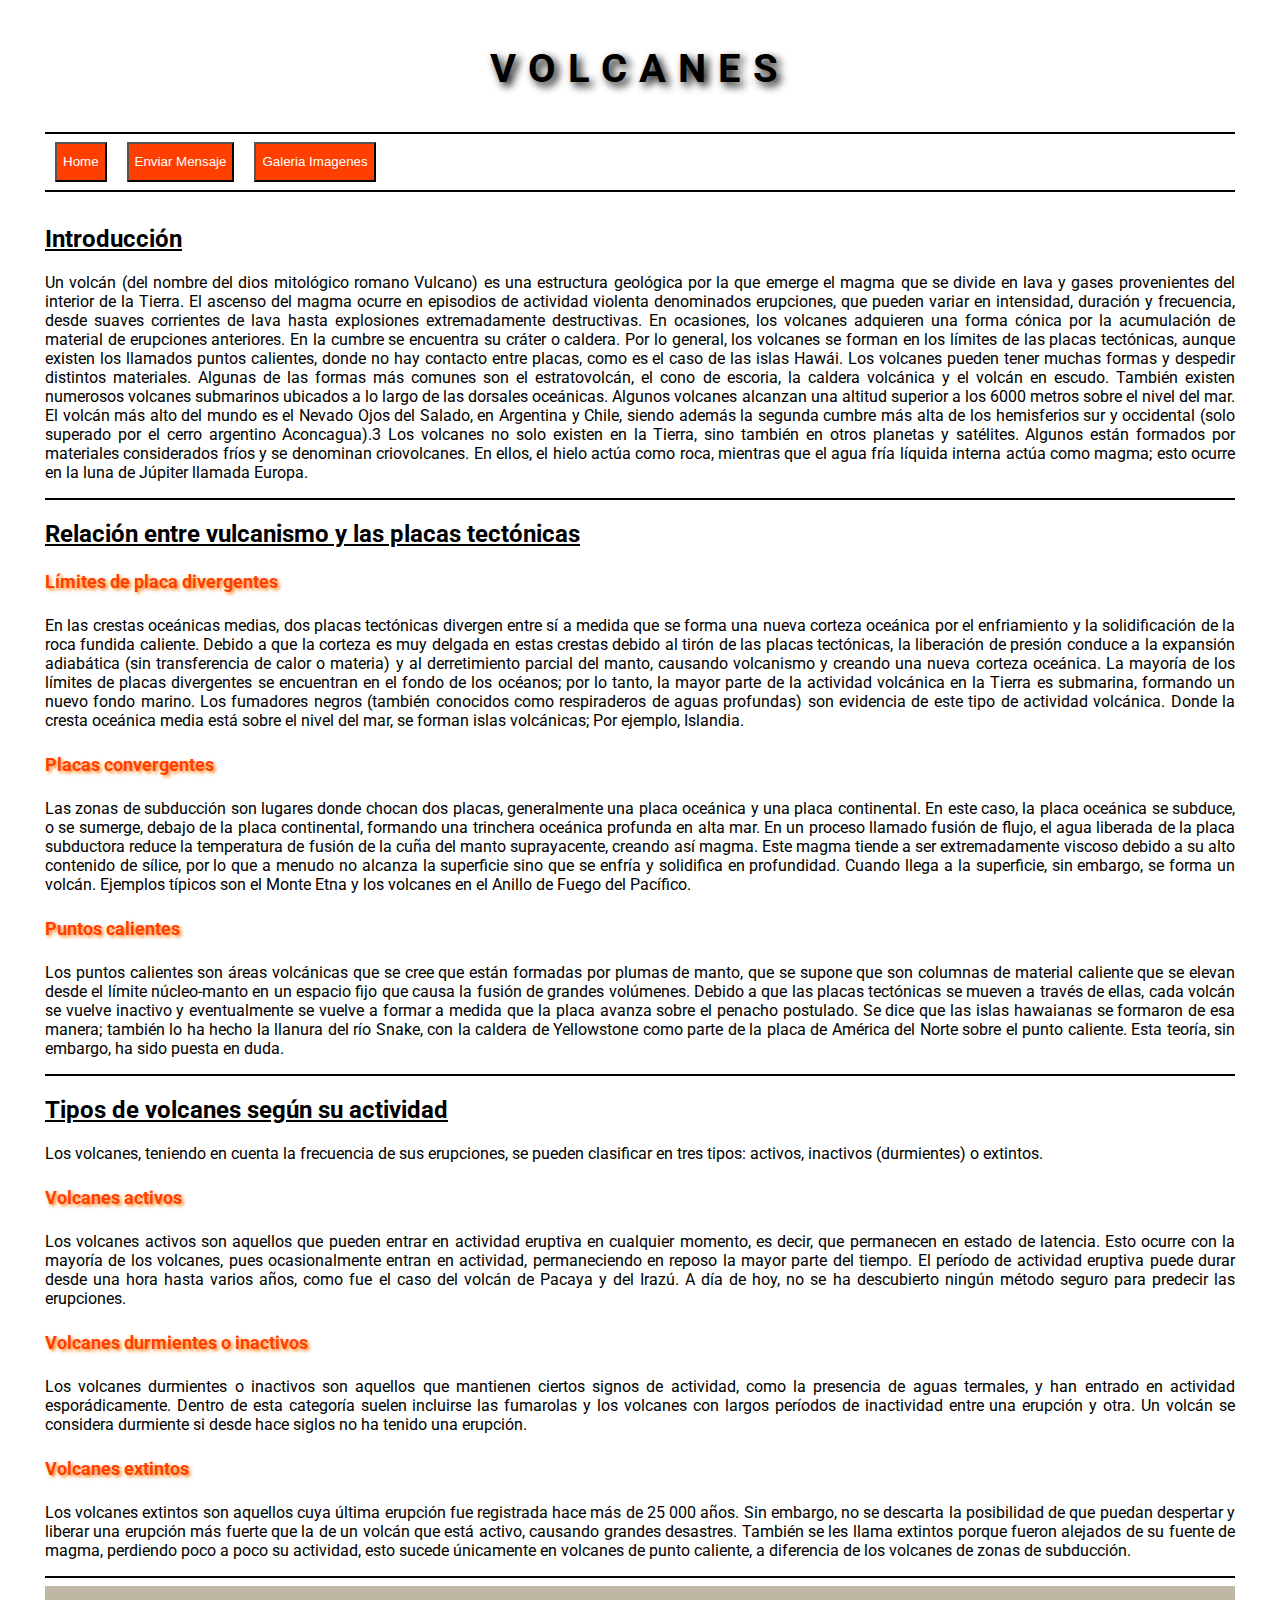
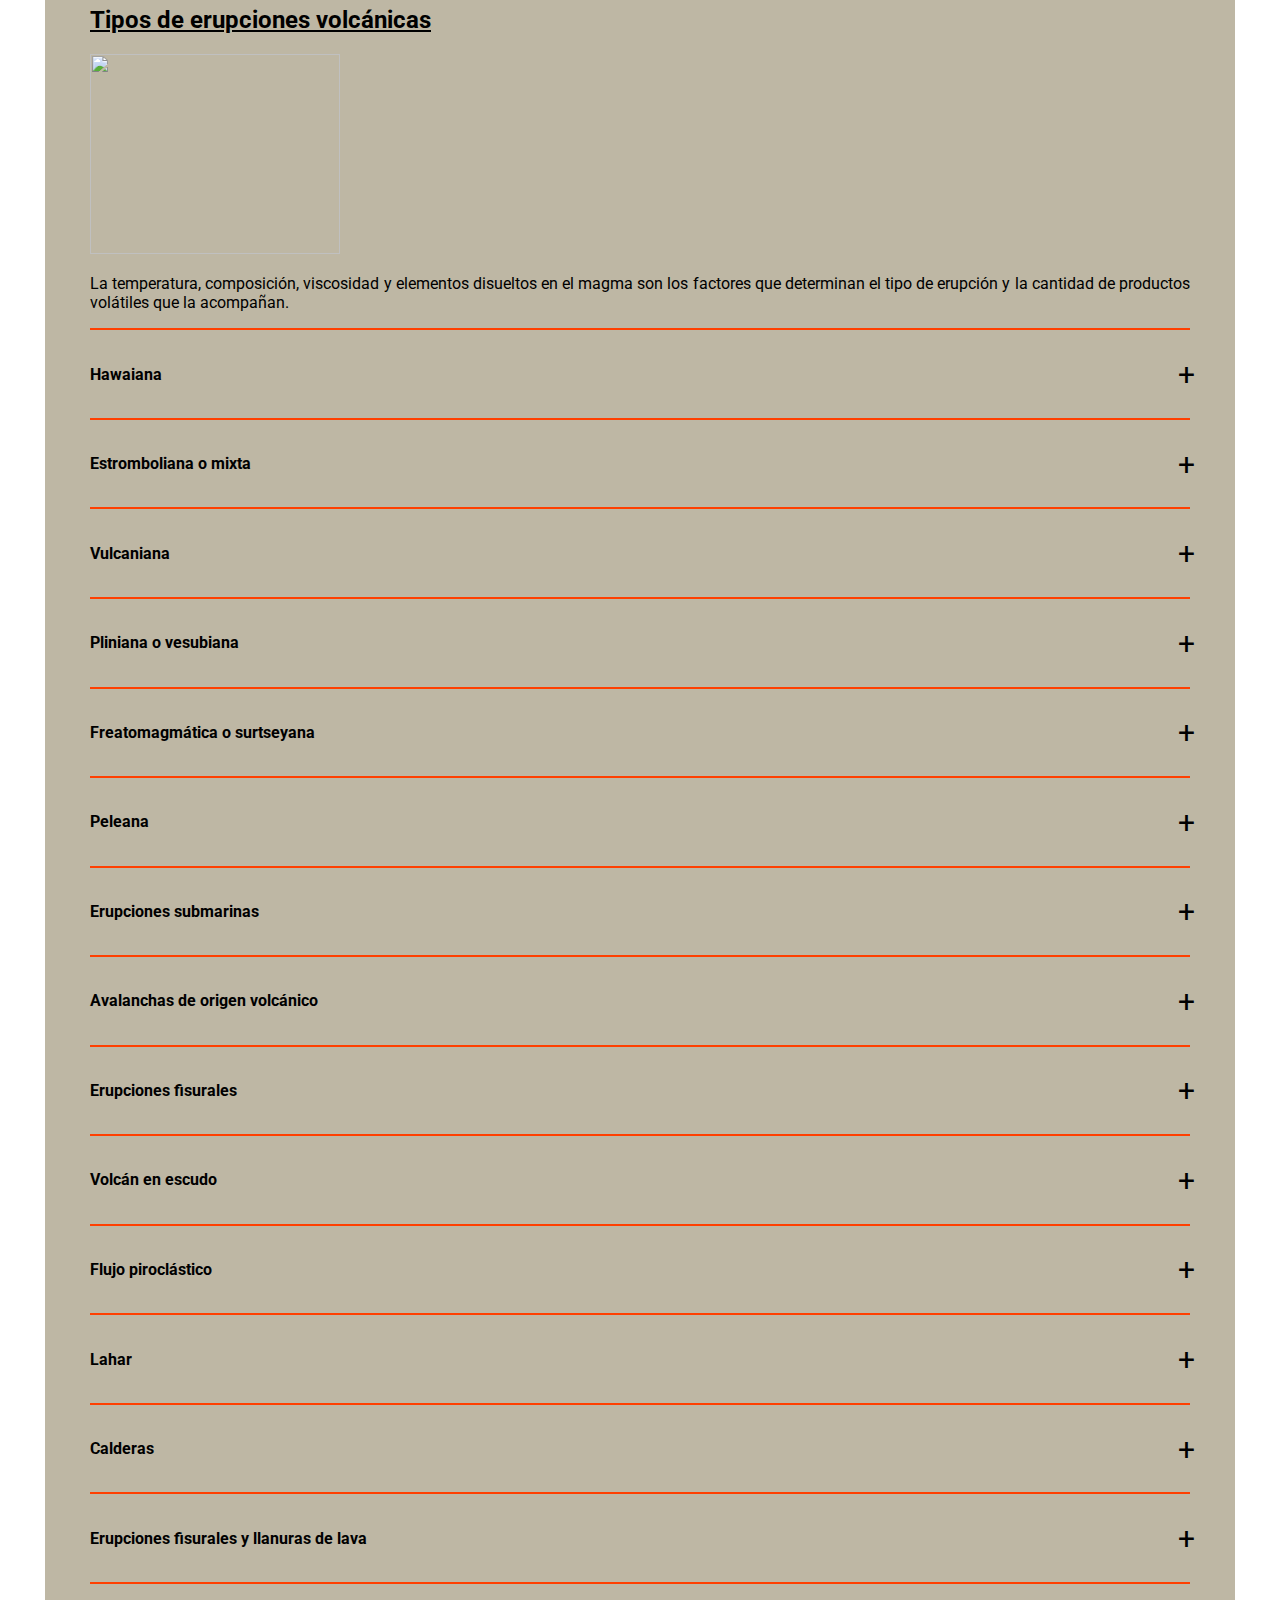
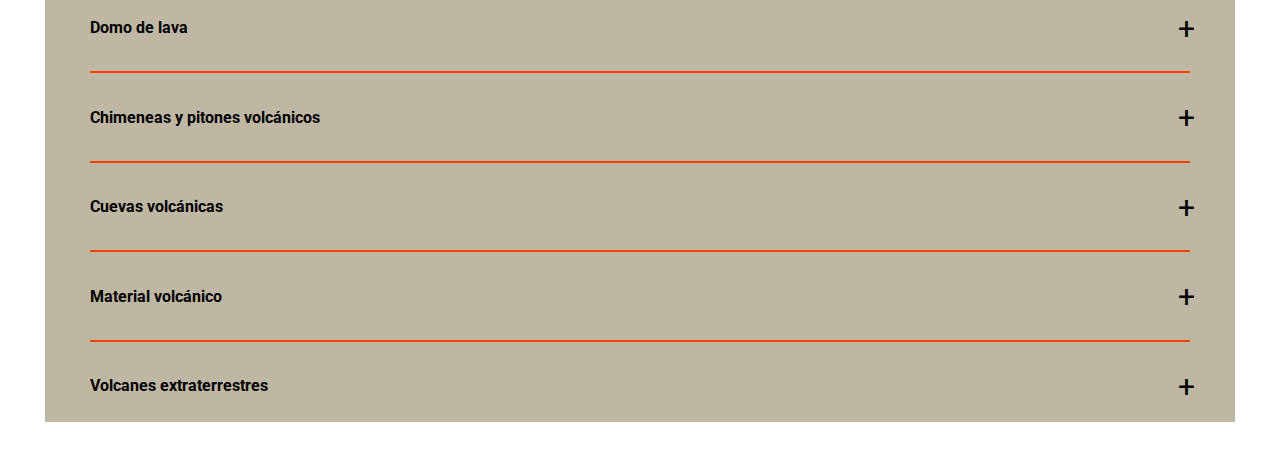
==== commit 149e0e4e: "Creada la Galeria de Imagenes con Grid" ====
--- a/index.html
+++ b/index.html
@@ -5,7 +5,7 @@
 <head>
     <meta charset="UTF-8">
     <meta name="author" , content="Víctor Moreno Rodenas">
-    <title>Practica 2 DSI</title>
+    <title>Practica 3 DSI</title>
     <link rel="stylesheet" href="styles.css">
 </head>
 
@@ -16,6 +16,7 @@
         <div class="BarraNavegacion__botones">
             <form action= "index.html"> <input type="submit" value="Home" class="boton"/> </form>
             <form action= "form.html"> <input type="submit" value="Enviar Mensaje" class="boton"/> </form>
+            <form action= "images.html"> <input type="submit" value="Galeria Imagenes" class="boton"/> </form>
         </div>
         <hr>
     </nav>
--- a/styles.css
+++ b/styles.css
@@ -31,9 +31,15 @@
     background: #FF3F00;
     color: white;
     border-style: outset;
-    border-color: #FF3F00;
+    border-color: black;
     height: 40px;
     margin:0px 10px;
+}
+
+.boton:hover{
+    cursor: pointer;
+    background: #FF7F11;
+    color: black;
 }
 
 .SubApartados__h4 {
@@ -142,4 +148,31 @@
 .acordeon .contenedor.activa .etiqueta::before {
     content: '-';
     font-size: 30px;
-}+}
+
+
+/* PARTE ENCARGADA DE GESTIONAR LA GALERIA DE IMAGENES */
+.containerGrid {
+    font-size: 40px;
+    text-align: center;
+    display: grid;
+    grid-template-rows: 300px 300px 1fr;
+    grid-template-columns: 300px 300px 300px 1fr;
+    grid-auto-rows: 1fr;
+    grid-auto-columns: 1fr;
+    grid-auto-flow: dense;
+  }
+
+.container_images_random {
+    border: 1px solid black;
+    object-fit:cover;
+    height: 300px;
+    width: 300px;
+}
+
+.container_images_random:first-child {
+    height: 600px;
+    width: 600px;
+    grid-row: 1/3;
+    grid-column: 1/3;
+}
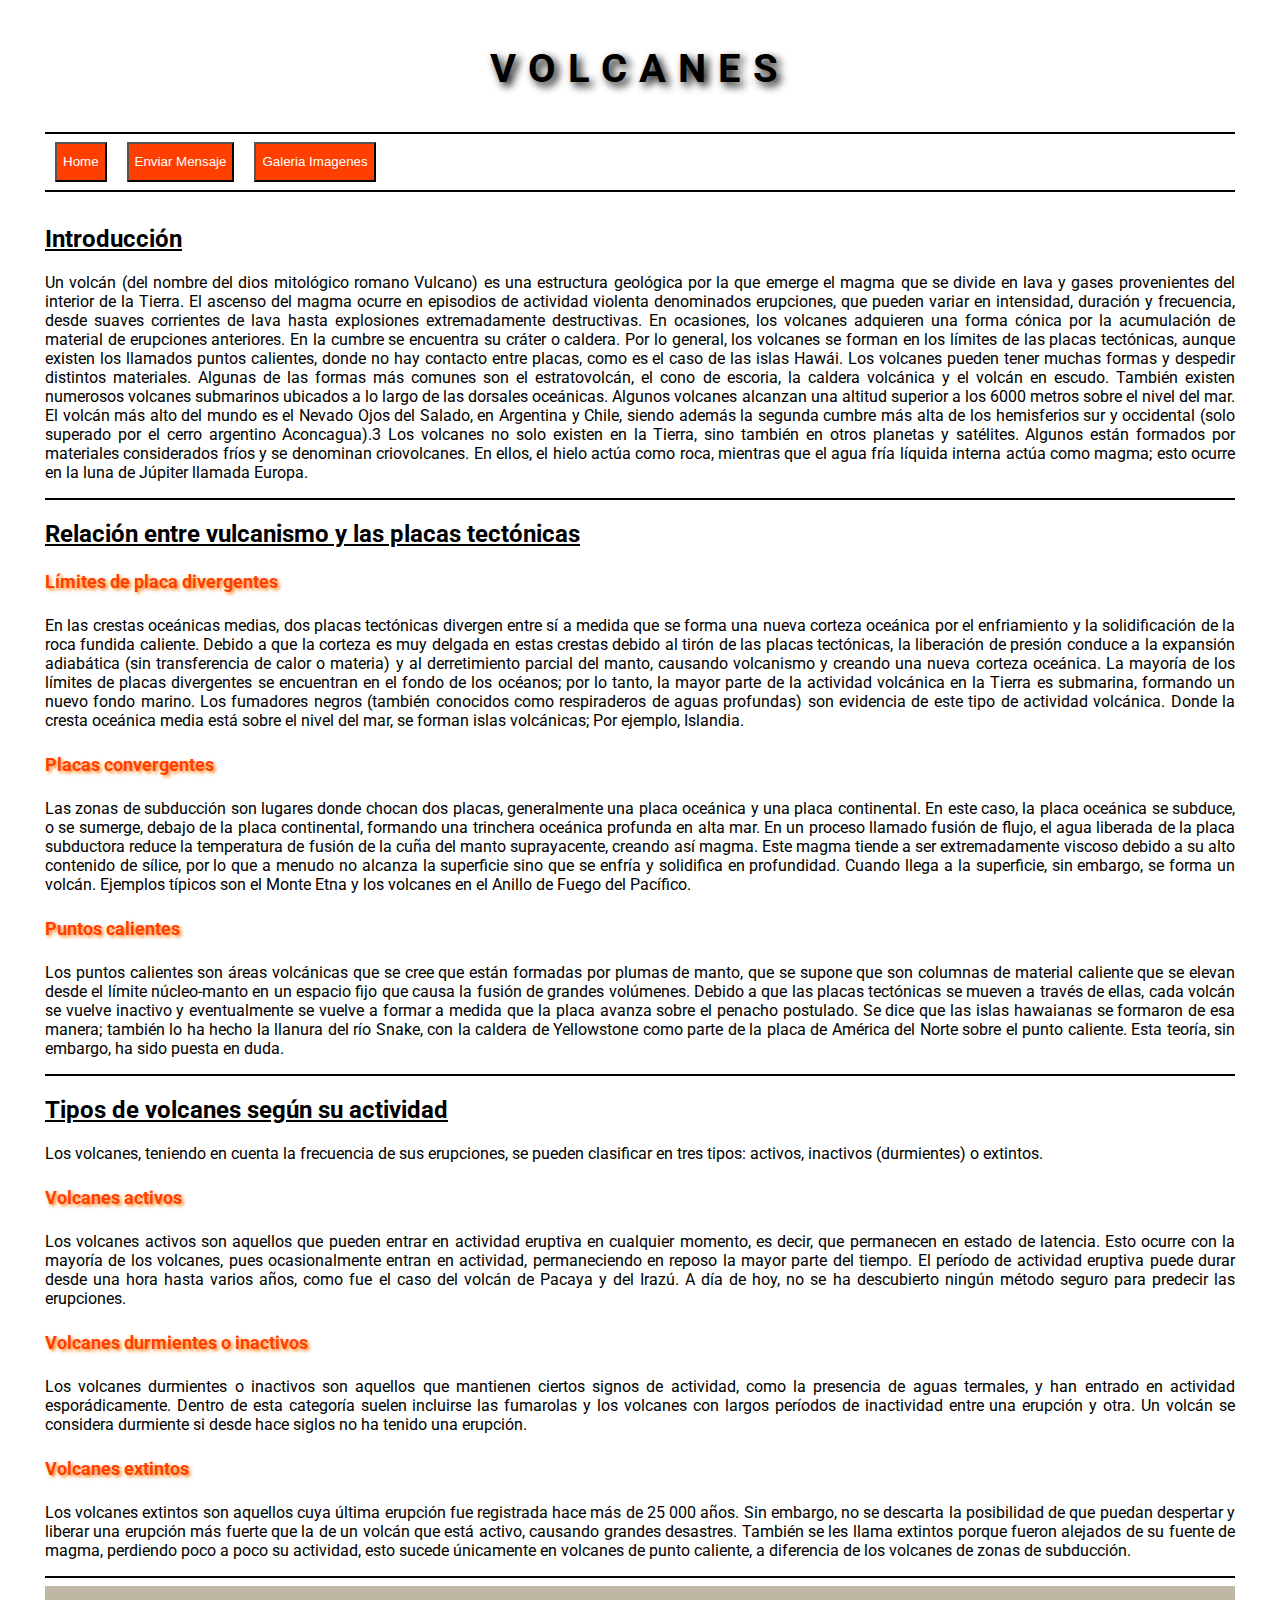
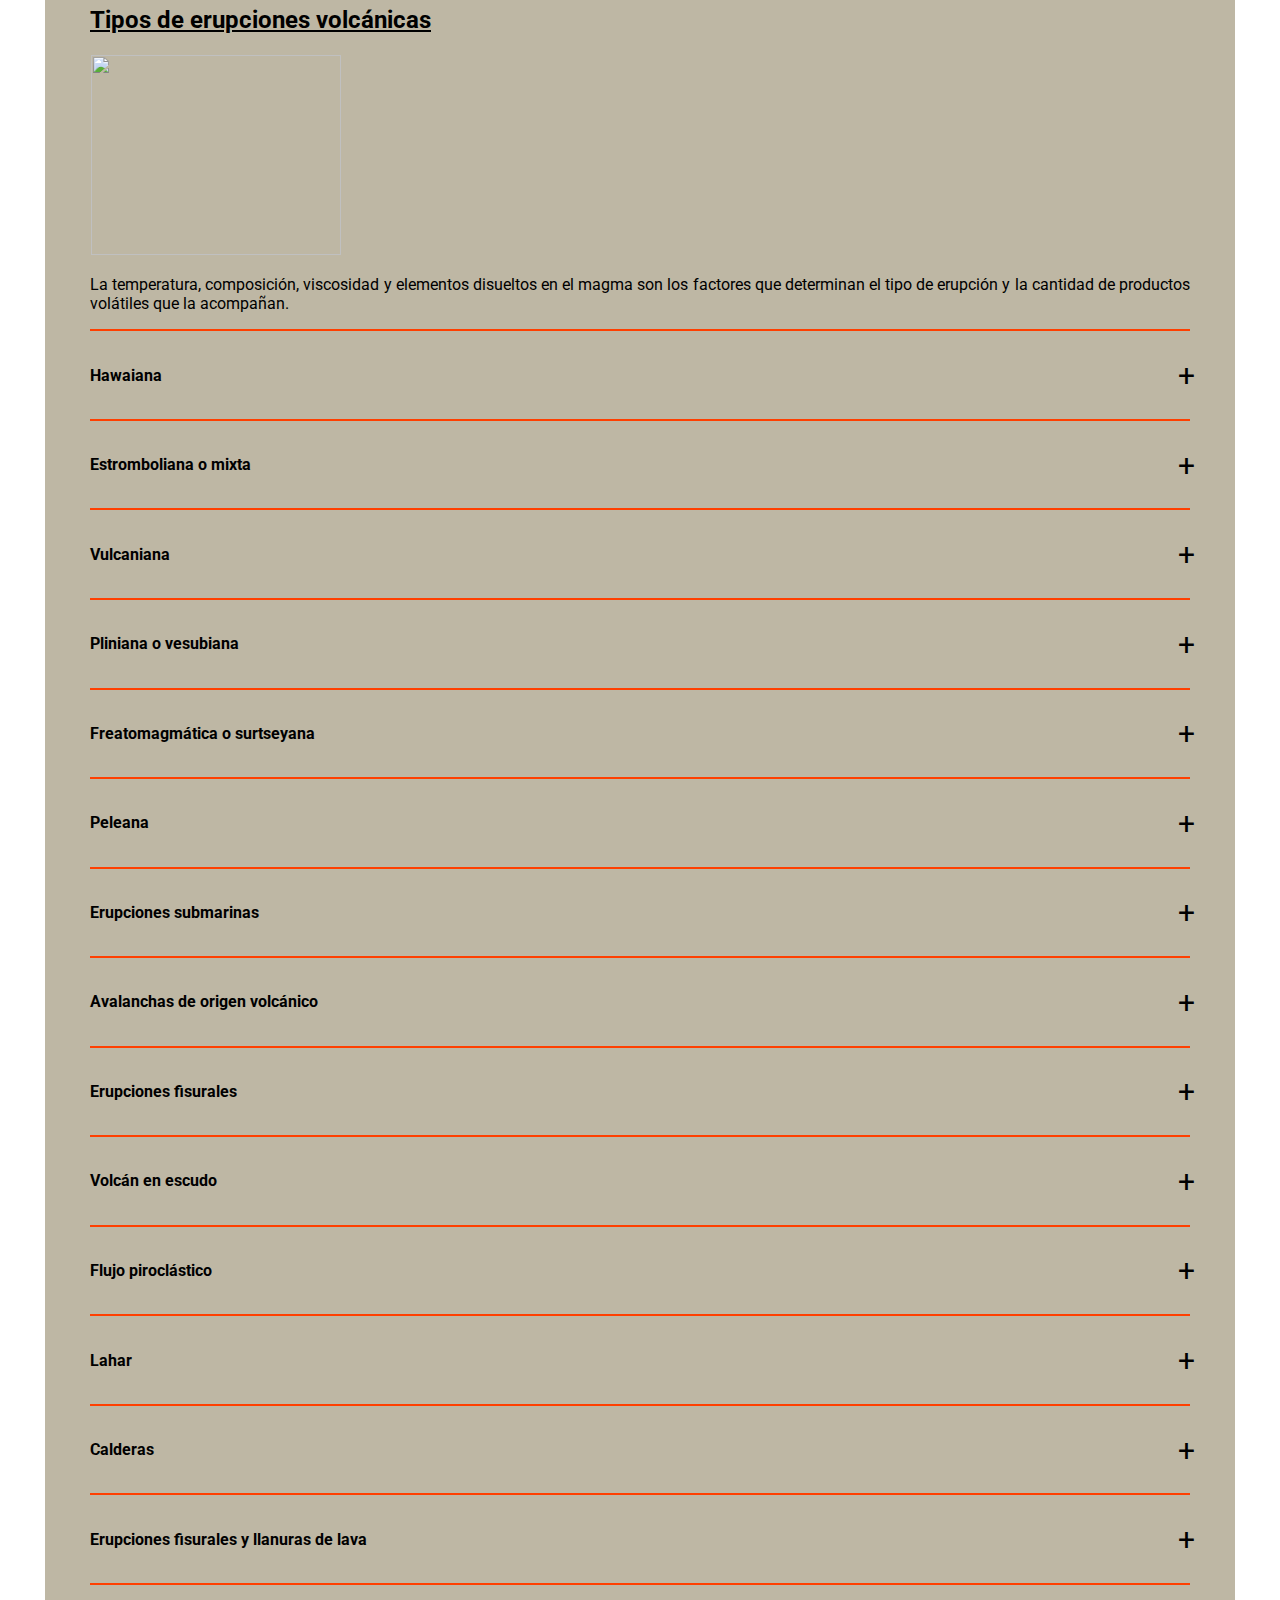
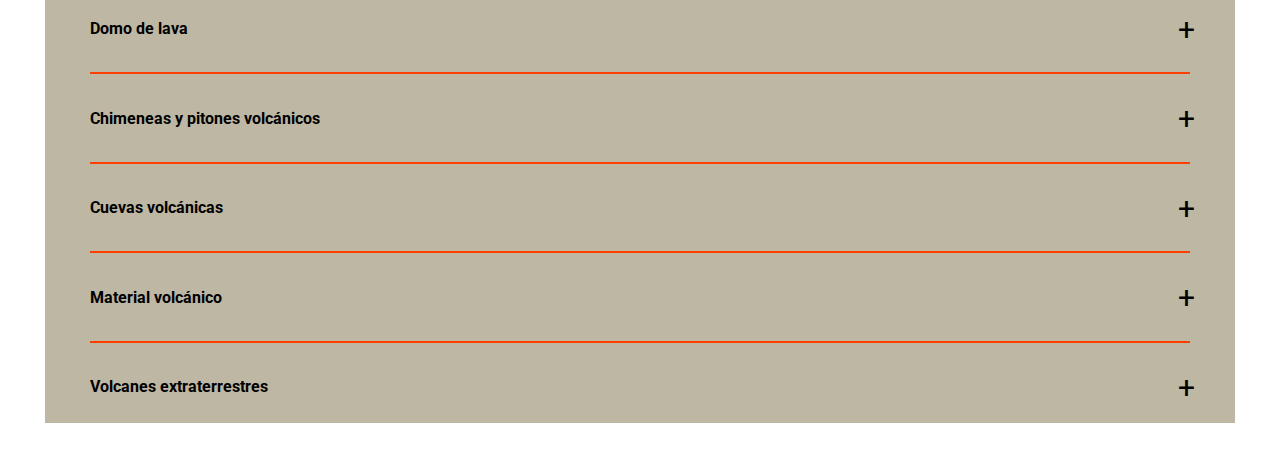
==== commit 27b6d13c: "HTML Finalizado" ====
--- a/index.html
+++ b/index.html
@@ -4,9 +4,10 @@
 
 <head>
     <meta charset="UTF-8">
-    <meta name="author" , content="Víctor Moreno Rodenas">
-    <title>Practica 3 DSI</title>
-    <link rel="stylesheet" href="styles.css">
+    <meta name="viewport" content="width=device-width, initial-scale=1.0" />
+    <title>Practica 4 DSI</title>
+    <link rel="stylesheet" media="screen and (min-width: 441px)" href="styles_pc.css"/>
+        <link rel="stylesheet" media="screen and (max-width: 441px)" href="styles_movil.css"/>
 </head>
 
 <body>
@@ -114,7 +115,7 @@
     <hr>
     <div class="acordeon">
         <h2 class="acordeon__h2"><u>Tipos de erupciones volcánicas</u></h2>
-        <img src="https://upload.wikimedia.org/wikipedia/commons/thumb/f/fb/Volc%C3%A1n_Tungurahua_2011.jpg/350px-Volc%C3%A1n_Tungurahua_2011.jpg" width="250" height="200">
+        <img class="acordeon__imagenes" src="https://upload.wikimedia.org/wikipedia/commons/thumb/f/fb/Volc%C3%A1n_Tungurahua_2011.jpg/350px-Volc%C3%A1n_Tungurahua_2011.jpg" width="250" height="200">
         <p class="acordeon__p">La temperatura, composición, viscosidad y elementos disueltos en el magma son los factores que determinan
             el tipo de erupción y la cantidad de productos volátiles que la acompañan.
         </p>
@@ -122,7 +123,7 @@
         <div class="contenedor">
             <div class="etiqueta"><h4>Hawaiana</h4></div>
             <div class="contenido">
-                <img src="https://www.caracteristicas.pro/wp-content/uploads/2019/06/Caracteristicas-del-volcan-hawaiano.jpg" width="250" height="200" class="contenido__img">
+                <img class="acordeon__imagenes" src="https://www.caracteristicas.pro/wp-content/uploads/2019/06/Caracteristicas-del-volcan-hawaiano.jpg" width="250" height="200" class="contenido__img">
                 <p class="contenido__p">
                     En este tipo de erupción, la lava generalmente es bastante fluida y no ocurren desprendimientos gaseosos
                     explosivos. Estas lavas se desbordan cuando rebasan el cráter y se deslizan con facilidad por la ladera
@@ -137,8 +138,8 @@
         <div class="contenedor">
             <div class="etiqueta"><h4>Estromboliana o mixta</h4></div>
             <div class="contenido">
-                <img src="https://upload.wikimedia.org/wikipedia/commons/thumb/b/bc/Stromboli%2C_Islas_Eolias%2C_Sicilia%2C_Italia%2C_2015.gif/220px-Stromboli%2C_Islas_Eolias%2C_Sicilia%2C_Italia%2C_2015.gif" width="250" height="200">
-                <img src="https://upload.wikimedia.org/wikipedia/commons/thumb/9/93/Stromboli_Eruption.jpg/322px-Stromboli_Eruption.jpg" width="250" height="200" class="contenido__img">
+                <img class="acordeon__imagenes" src="https://upload.wikimedia.org/wikipedia/commons/thumb/b/bc/Stromboli%2C_Islas_Eolias%2C_Sicilia%2C_Italia%2C_2015.gif/220px-Stromboli%2C_Islas_Eolias%2C_Sicilia%2C_Italia%2C_2015.gif" width="250" height="200">
+                <img class="acordeon__imagenes" src="https://upload.wikimedia.org/wikipedia/commons/thumb/9/93/Stromboli_Eruption.jpg/322px-Stromboli_Eruption.jpg" width="250" height="200" class="contenido__img">
                 <p class="contenido__p">
                     Este tipo de erupción recibe el nombre del Estrómboli, volcán de las islas Eolias (mar Tirreno), al
                     norte de Sicilia. Se origina cuando hay alternancia de los materiales en erupción, formándose un cono
@@ -154,7 +155,7 @@
         <div class="contenedor">
             <div class="etiqueta"><h4>Vulcaniana</h4></div>
             <div class="contenido">
-                <img src="https://www.volcanochile.com/joomla30/images/TiposErupciones/10175046_716046558416050_938536699_n.jpg" width="250" height="200" class="contenido__img">
+                <img class="acordeon__imagenes" src="https://www.volcanochile.com/joomla30/images/TiposErupciones/10175046_716046558416050_938536699_n.jpg" width="250" height="200" class="contenido__img">
                 <p class="contenido__p">
                     Del nombre del volcán Vulcano en las islas Lipari. Esta erupción se caracteriza porque en ella se
                     desprenden grandes cantidades de gases, la lava liberada es poco fluida y se consolida con rapidez. En
@@ -170,7 +171,7 @@
         <div class="contenedor">
             <div class="etiqueta"><h4>Pliniana o vesubiana</h4></div>
             <div class="contenido">
-                <img src="https://www.meteorologiaenred.com/wp-content/uploads/2020/03/erupcion-pliniana.jpg" width="250" height="200" class="contenido__img">
+                <img class="acordeon__imagenes" src="https://www.meteorologiaenred.com/wp-content/uploads/2020/03/erupcion-pliniana.jpg" width="250" height="200" class="contenido__img">
                 <p class="contenido__p">
                     Nombrada así en honor a Plinio el Joven, difiere de la erupción volcánica en que en esta la presión de
                     los gases es muy fuerte y produce explosiones muy violentas. Forma nubes ardientes que, al enfriarse,
@@ -187,7 +188,7 @@
         <div class="contenedor">
             <div class="etiqueta"><h4>Freatomagmática o surtseyana</h4></div>
             <div class="contenido">
-                <img src="https://upload.wikimedia.org/wikipedia/commons/e/e6/Surtsey_eruption_2.jpg" width="250" height="200" class="contenido__img">
+                <img class="acordeon__imagenes" src="https://upload.wikimedia.org/wikipedia/commons/e/e6/Surtsey_eruption_2.jpg" width="250" height="200" class="contenido__img">
                 <p class="contenido__p">
                     Los volcanes de tipo freatomagmático se encuentran en aguas someras, presentan un lago en el interior de
                     su cráter y en ocasiones forman atolones. Sus erupciones son extraordinariamente violentas, ya que a la
@@ -201,7 +202,7 @@
         <div class="contenedor">
             <div class="etiqueta"><h4>Peleana</h4></div>
             <div class="contenido">
-                <img src="https://upload.wikimedia.org/wikipedia/commons/thumb/3/35/The_National_geographic_magazine_%281902%29_%2814595295848%29.jpg/220px-The_National_geographic_magazine_%281902%29_%2814595295848%29.jpg" width="250" height="350" class="contenido__img">
+                <img class="acordeon__imagenes" src="https://upload.wikimedia.org/wikipedia/commons/thumb/3/35/The_National_geographic_magazine_%281902%29_%2814595295848%29.jpg/220px-The_National_geographic_magazine_%281902%29_%2814595295848%29.jpg" width="250" height="350" class="contenido__img">
                 <p class="contenido__p">
                     De los volcanes de las Antillas es célebre la Montaña Pelada, ubicada en la isla Martinica, que en la
                     erupción de 1902 destruyó la capital, Saint-Pierre.
@@ -219,7 +220,7 @@
         <div class="contenedor">
             <div class="etiqueta"><h4>Erupciones submarinas</h4></div>
             <div class="contenido">
-                <img src="https://media.telemundo47.com/2022/01/TLMD-tonga-explican-erupcion-video.jpg?quality=85&strip=all&resize=850%2C478" width="350" height="200" class="contenido__img">
+                <img class="acordeon__imagenes" src="https://media.telemundo47.com/2022/01/TLMD-tonga-explican-erupcion-video.jpg?quality=85&strip=all&resize=850%2C478" width="350" height="200" class="contenido__img">
                 <p class="contenido__p">
                     En el fondo oceánico se producen erupciones volcánicas cuyas lavas pueden formar islas volcánicas si
                     llegan a la superficie. Las erupciones suelen ser de corta duración en la mayoría de los casos, debido
@@ -233,7 +234,7 @@
         <div class="contenedor">
             <div class="etiqueta"><h4>Avalanchas de origen volcánico</h4></div>
             <div class="contenido">
-                <img src="https://upload.wikimedia.org/wikipedia/commons/b/b7/Armerotragedy2.png" width="250" height="200" class="contenido__img">
+                <img class="acordeon__imagenes" src="https://upload.wikimedia.org/wikipedia/commons/b/b7/Armerotragedy2.png" width="250" height="200" class="contenido__img">
                 <p class="contenido__p">
                     Hay volcanes que generan un número de víctimas elevado, debido a que sus grandes cráteres están durante
                     el periodo de reposo convertidos en lagos o cubiertos de nieve. Al recobrar su actividad, el agua
@@ -250,7 +251,7 @@
         <div class="contenedor">
             <div class="etiqueta"><h4>Erupciones fisurales</h4></div>
             <div class="contenido">
-                <img src="https://www.lavanguardia.com/files/og_thumbnail/uploads/2018/05/14/5fa436b7b1c55.jpeg" width="250" height="200" class="contenido__img">
+                <img class="acordeon__imagenes" src="https://www.lavanguardia.com/files/og_thumbnail/uploads/2018/05/14/5fa436b7b1c55.jpeg" width="250" height="200" class="contenido__img">
                 <p class="contenido__p">
                     Se originan en una larga dislocación de la corteza terrestre, que puede ser desde apenas unos metros
                     hasta varios kilómetros. La lava que fluye a lo largo de la rotura es fluida y recorre grandes
@@ -263,7 +264,7 @@
         <div class="contenedor">
             <div class="etiqueta"><h4>Volcán en escudo</h4></div>
             <div class="contenido">
-                <img src="https://culturacientifica.com/app/uploads/2015/10/800px-Causeway-code_poet-4.jpg" width="250" height="200" class="contenido__img">
+                <img class="acordeon__imagenes" src="https://culturacientifica.com/app/uploads/2015/10/800px-Causeway-code_poet-4.jpg" width="250" height="200" class="contenido__img">
                 <p class="contenido__p">
                     Cuando la lava expulsada por el volcán es fluida, de tipo hawaiano, el volcán adquiere una forma de una
                     estructura amplia y abovedada, que por su apariencia se los denomina en escudo.
@@ -306,7 +307,7 @@
         <div class="contenedor">
             <div class="etiqueta"><h4>Flujo piroclástico</h4></div>
             <div class="contenido">
-                <img src="https://efeverde.com/wp-content/uploads/2022/01/636523528908590722-e1516785797406.jpg" width="250" height="200" class="contenido__img">
+                <img class="acordeon__imagenes" src="https://efeverde.com/wp-content/uploads/2022/01/636523528908590722-e1516785797406.jpg" width="250" height="200" class="contenido__img">
                 <p class="contenido__p">
                     Cuando las erupciones de un volcán llegan acompañadas de gases calientes y cenizas se produce lo que se
                     conoce como flujo piroclástico o «nube ardiente». También conocida como avalancha incandescente, el
@@ -330,7 +331,7 @@
         <div class="contenedor">
             <div class="etiqueta"><h4>Lahar</h4></div>
             <div class="contenido">
-                <img src="https://www.wearewater.org/images/323988/news_layout_header_image.jpg" width="400" height="200" class="contenido__img">
+                <img class="acordeon__imagenes" src="https://www.wearewater.org/images/323988/news_layout_header_image.jpg" width="400" height="200" class="contenido__img">
                 <p class="contenido__p">
                     Los conos compuestos también producen coladas de barro llamadas lahar, una palabra de origen indonesio.
                     Estos flujos se producen cuando las cenizas y derrubios volcánicos se saturan de agua y descienden
@@ -350,7 +351,7 @@
         <div class="contenedor">
             <div class="etiqueta"><h4>Calderas</h4></div>
             <div class="contenido">
-                <img src="https://live.staticflickr.com/7461/26823616696_fabb89b34d_b.jpg" width="250" height="200" class="contenido__img">
+                <img class="acordeon__imagenes" src="https://live.staticflickr.com/7461/26823616696_fabb89b34d_b.jpg" width="250" height="200" class="contenido__img">
                 <p class="contenido__p">
                     La mayoría de los volcanes presentan en su cima un cráter de paredes empinadas, por el interior. Cuando
                     el cráter supera 1 km de diámetro se denomina caldera volcánica.
@@ -384,7 +385,7 @@
         <div class="contenedor">
             <div class="etiqueta"><h4>Erupciones fisurales y llanuras de lava</h4></div>
             <div class="contenido">
-                <img src="https://fernandafamiliar.soy/wp-content/uploads/2017/08/islandia-1.jpg" width="250" height="200" class="contenido__img">
+                <img class="acordeon__imagenes" src="https://fernandafamiliar.soy/wp-content/uploads/2017/08/islandia-1.jpg" width="250" height="200" class="contenido__img">
                 <p class="contenido__p">
                     A pesar de que las erupciones volcánicas están relacionadas con estructuras en forma de cono, la mayor
                     parte del material volcánico es extruido por fracturas en la corteza denominadas fisuras. Estas fisuras
@@ -411,7 +412,7 @@
         <div class="contenedor">
             <div class="etiqueta"><h4>Domo de lava</h4></div>
             <div class="contenido">
-                <img src="https://upload.wikimedia.org/wikipedia/commons/thumb/a/a4/MSH06_aerial_crater_from_north_high_angle_09-12-06.jpg/440px-MSH06_aerial_crater_from_north_high_angle_09-12-06.jpg" width="300" height="200" class="contenido__img">
+                <img class="acordeon__imagenes" src="https://upload.wikimedia.org/wikipedia/commons/thumb/a/a4/MSH06_aerial_crater_from_north_high_angle_09-12-06.jpg/440px-MSH06_aerial_crater_from_north_high_angle_09-12-06.jpg" width="300" height="200" class="contenido__img">
                 <p class="contenido__p">
                     La lava rica en sílice es viscosa y por lo tanto, apenas fluye; cuando es extruida fuera de la chimenea
                     puede producir una masa bulbosa de lava solidificada que se denomina domo de lava. Debido a su
@@ -428,7 +429,7 @@
         <div class="contenedor">
             <div class="etiqueta"><h4>Chimeneas y pitones volcánicos</h4></div>
             <div class="contenido">
-                <img src="https://upload.wikimedia.org/wikipedia/commons/1/16/Teide_and_Caldera_2006.jpg" width="250" height="200" class="contenido__img">
+                <img class="acordeon__imagenes" src="https://upload.wikimedia.org/wikipedia/commons/1/16/Teide_and_Caldera_2006.jpg" width="250" height="200" class="contenido__img">
                 <p class="contenido__p">
                     Los volcanes se alimentan del magma a través de conductos denominados chimeneas. Estas tuberías pueden
                     extenderse hasta unos 200 km de profundidad. En este caso, las estructuras proveen de muestras del manto
@@ -451,7 +452,7 @@
         <div class="contenedor">
             <div class="etiqueta"><h4>Cuevas volcánicas</h4></div>
             <div class="contenido">
-                <img src="https://upload.wikimedia.org/wikipedia/commons/thumb/1/1c/Classic_lava_tube_passage.jpg/1200px-Classic_lava_tube_passage.jpg" width="250" height="200" class="contenido__img">
+                <img class="acordeon__imagenes" src="https://upload.wikimedia.org/wikipedia/commons/thumb/1/1c/Classic_lava_tube_passage.jpg/1200px-Classic_lava_tube_passage.jpg" width="250" height="200" class="contenido__img">
                 <p class="contenido__p">
                     Una cueva volcánica es cualquier cavidad formada en rocas volcánicas, aunque el uso común de este
                     término se reserva a cuevas primarias o singenéticas creadas por procesos volcánicos de modo que tanto
@@ -463,7 +464,7 @@
         <div class="contenedor">
             <div class="etiqueta"><h4>Material volcánico</h4></div>
             <div class="contenido">
-                <img src="https://www.gevic.net/multimedia/imagenes/Naturaleza/Teoria_origen/023.jpg" width="250" height="200" class="contenido__img">
+                <img class="acordeon__imagenes" src="https://www.gevic.net/multimedia/imagenes/Naturaleza/Teoria_origen/023.jpg" width="250" height="200" class="contenido__img">
                 <p class="contenido__p">
                     El material volcánico se forma de rocas intrusivas (en el interior) y extrusivas (en el exterior):
                     <br><br>
@@ -482,7 +483,7 @@
         <div class="contenedor">
             <div class="etiqueta"><h4>Volcanes extraterrestres</h4></div>
             <div class="contenido">
-                <img src="https://www.nationalgeographic.com.es/medio/2022/05/20/crater-clavius_a785b213_1199x675.jpg" width="250" height="200" class="contenido__img">
+                <img class="acordeon__imagenes" src="https://www.nationalgeographic.com.es/medio/2022/05/20/crater-clavius_a785b213_1199x675.jpg" width="250" height="200" class="contenido__img">
                 <p class="contenido__p">
                     La Tierra no es el único planeta del Sistema Solar que tiene actividad volcánica. Venus tiene un intenso
                     vulcanismo con unos cientos de miles de volcanes. Marte tiene la cumbre más alta del sistema solar: el
--- a/styles_pc.css
+++ b/styles_pc.css
@@ -0,0 +1,184 @@
+/*STYLES PARA PC (+441px)*/
+
+@import url("https://fonts.googleapis.com/css?family=Roboto");
+
+body {
+    background-color: #FFFFFF;
+    font-family: 'roboto', sans-serif;
+    margin: 45px 45px;
+    text-align: justify;
+    font-size: 16px;
+}
+
+.BarraNavegacion{
+    padding:5px 0;
+    background-color: #FFFFFF;
+    position: sticky;
+    z-index: 1;
+    top:0px;
+}
+
+.BarraNavegacion__botones{
+    display:flex;
+}
+
+.Titulo_h1 {
+    letter-spacing: .3em;
+    text-align: center;
+    text-shadow: #000000 0.1em 0.1em 0.2em;
+    font-size: 40px;
+}
+
+.boton {
+    background: #FF3F00;
+    color: white;
+    border-style: outset;
+    border-color: black;
+    height: 40px;
+    margin:0px 10px;
+}
+
+.boton:hover{
+    cursor: pointer;
+    background: #FF7F11;
+    color: black;
+}
+
+.SubApartados__h4 {
+    color: #FF3F00;
+    text-shadow: #FF7F11 0.1em 0.1em 0.2em;
+    font-size: 18px;
+}
+
+hr {
+    border: 1px solid #000000;
+}
+
+/* A PARTIR DE AQUI TODO ES NECESARIO PARA EL FUNCIONAMIENTO FLEX DEL FORM */
+.EnvioMensaje{
+    display: flex;
+    align-items: center;
+    flex-wrap: wrap;
+    justify-content: center;
+    padding: 20px;
+    background-color: #BEB7A4
+}
+.EnvioMensaje__form{
+    min-width: 250px;
+    flex:1;
+    text-align:center;
+    padding: 10px;
+}
+.EnvioMensaje__form-input{
+    width: 75%;
+    padding: 10px;
+    margin: 10px;
+}
+.EnvioMensaje__form-input:focus{
+    background: lightgrey;
+}
+.EnvioMensaje__imagen{
+    width:200px;
+    margin:auto;
+}
+
+
+/* A PARTIR DE AQUI TODO ES NECESARIO PARA EL FUNCIONAMIENTO DEL MENU ACORDEON */
+/* Establece el ancho del acordeón. Establece el margen a 90px en la parte superior e inferior y auto a la izquierda y derecha */
+.acordeon__imagenes{
+    padding: 1px;
+}
+
+.acordeon {
+  color: rgb(0, 0, 0);
+  background-color: #BEB7A4;
+  padding: 1px 45px;
+}
+
+.acordeon .contenedor {
+    position: relative;
+}
+  
+/* Posiciona las etiquetas en relación con el contenedor. Añade relleno en la parte superior e inferior y aumenta el tamaño de la fuente. También hace que su cursor sea un puntero */
+.acordeon .etiqueta {
+    position: relative;
+    padding: 5px 0;
+    color: rgb(0, 0, 0);
+    cursor: pointer;
+}
+  
+/* Posiciona el signo más a 5px de la derecha. Lo centra utilizando la propiedad transform. */
+.acordeon .etiqueta::before {
+    content: '+';
+    color: black;
+    position: absolute;
+    top: 50%;
+    right: -5px;
+    font-size: 30px;
+    transform: translateY(-50%);
+}
+  
+/* Oculta el contenido (altura: 0), disminuye el tamaño de la fuente, justifica el texto y añade la transición */
+.acordeon .contenido {
+    display: flex;
+    align-items: center;
+    flex-wrap: wrap;
+    position: relative;
+    background: #BEB7A4;
+    height: 0;
+    overflow: hidden;
+    transition: 0.5s;
+}
+
+.acordeon .contenido__img{
+    margin:5px;
+}
+
+.acordeon .contenido__p{
+    min-width: 400px;
+    flex:1;
+    padding: 10px;
+}
+  
+/* Añade una línea horizontal entre los contenidos */
+.acordeon hr {
+    border: 1px solid #FF3F00;
+}
+
+/* Muestra la parte de contenido cuando está activa. Establece la altura */
+.acordeon .contenedor.activa .contenido {
+    height: auto;
+}
+  
+/* Cambia de signo positivo a negativo una vez activado */
+.acordeon .contenedor.activa .etiqueta::before {
+    content: '-';
+    font-size: 30px;
+}
+
+
+/* PARTE ENCARGADA DE GESTIONAR LA GALERIA DE IMAGENES */
+.containerGrid {
+    font-size: 40px;
+    text-align: center;
+    display: grid;
+    grid-template-rows: 300px 1fr;
+    grid-template-columns: 300px 300px 300px 300px 300px 1fr;
+    grid-auto-rows: 1fr;
+    grid-auto-columns: 1fr;
+    grid-auto-flow: dense;
+  }
+
+.container_images_random {
+    border: 1px solid black;
+    object-fit:cover;
+    height: 300px;
+    width: 300px;
+}
+
+.container_images_random:first-child {
+    height: 600px;
+    width: 600px;
+    grid-row: 1/3;
+    grid-column: 1/3;
+}
--- a/styles_movil.css
+++ b/styles_movil.css
@@ -0,0 +1,193 @@
+/*STYLES PARA MOVIL (-441px)*/
+/*LAS PRUEBAS LAS REALIZARE CON LAS DIMENSIONES DEL PIXEL 5 (393 x 851)*/
+
+@import url("https://fonts.googleapis.com/css?family=Roboto");
+
+body {
+    background-color: #FFFFFF;
+    font-family: 'roboto', sans-serif;
+    margin: 45px 45px;
+    text-align: justify;
+    font-size: 14px;
+}
+
+.BarraNavegacion{
+    padding:3px 0;
+    background-color: #FFFFFF;
+    position: sticky;
+    z-index: 1;
+    top:0px;
+}
+
+.BarraNavegacion__botones{
+    display:flex;
+}
+
+.Titulo_h1 {
+    letter-spacing: .3em;
+    text-align: center;
+    text-shadow: #000000 0.1em 0.1em 0.2em;
+    font-size: 40px;
+}
+
+.boton {
+    background: #FF3F00;
+    color: white;
+    border-style: outset;
+    border-color: black;
+    height: 35px;
+    margin:0px 4px;
+}
+
+.boton:hover{
+    cursor: pointer;
+    background: #FF7F11;
+    color: black;
+}
+
+.SubApartados__h4 {
+    color: #FF3F00;
+    text-shadow: #FF7F11 0.1em 0.1em 0.2em;
+    font-size: 18px;
+}
+
+hr {
+    border: 1px solid #000000;
+}
+
+/* A PARTIR DE AQUI TODO ES NECESARIO PARA EL FUNCIONAMIENTO FLEX DEL FORM */
+.EnvioMensaje{
+    display: flex;
+    align-items: center;
+    flex-wrap: wrap;
+    justify-content: center;
+    padding: 20px;
+    background-color: #BEB7A4
+}
+.EnvioMensaje__form{
+    min-width: 250px;
+    flex:1;
+    text-align:center;
+    padding: 10px;
+}
+.EnvioMensaje__form-input{
+    width: 75%;
+    padding: 10px;
+    margin: 10px;
+}
+.EnvioMensaje__form-input:focus{
+    background: lightgrey;
+}
+.EnvioMensaje__imagen{
+    width:200px;
+    margin:auto;
+}
+
+
+/* A PARTIR DE AQUI TODO ES NECESARIO PARA EL FUNCIONAMIENTO DEL MENU ACORDEON */
+/* Establece el ancho del acordeón. Establece el margen a 90px en la parte superior e inferior y auto a la izquierda y derecha */
+.acordeon__h2{
+    text-align: left;
+}
+
+.acordeon__imagenes{
+    width: 200px;
+    height: 150px;
+    padding: 1px;
+}
+
+.acordeon {
+  color: rgb(0, 0, 0);
+  background-color: #BEB7A4;
+  padding: 1px 45px;
+}
+
+.acordeon .contenedor {
+    position: relative;
+}
+  
+/* Posiciona las etiquetas en relación con el contenedor. Añade relleno en la parte superior e inferior y aumenta el tamaño de la fuente. También hace que su cursor sea un puntero */
+.acordeon .etiqueta {
+    text-align: left;
+    position: relative;
+    padding: 5px 0;
+    color: rgb(0, 0, 0);
+    cursor: pointer;
+}
+  
+/* Posiciona el signo más a 5px de la derecha. Lo centra utilizando la propiedad transform. */
+.acordeon .etiqueta::before {
+    content: '+';
+    color: black;
+    position: absolute;
+    top: 50%;
+    right: -20px;
+    font-size: 30px;
+    transform: translateY(-50%);
+}
+  
+/* Oculta el contenido (altura: 0), disminuye el tamaño de la fuente, justifica el texto y añade la transición */
+.acordeon .contenido {
+    display: flex;
+    align-items: center;
+    flex-wrap: wrap;
+    position: relative;
+    background: #BEB7A4;
+    height: 0;
+    overflow: hidden;
+    transition: 0.5s;
+}
+
+.acordeon .contenido__img{
+    margin:5px;
+}
+
+.acordeon .contenido__p{
+    min-width: 200px;
+    flex:1;
+    padding: 0px;
+    text-align: center;
+}
+  
+/* Añade una línea horizontal entre los contenidos */
+.acordeon hr {
+    border: 1px solid #FF3F00;
+}
+
+/* Muestra la parte de contenido cuando está activa. Establece la altura */
+.acordeon .contenedor.activa .contenido {
+    height: auto;
+}
+  
+/* Cambia de signo positivo a negativo una vez activado */
+.acordeon .contenedor.activa .etiqueta::before {
+    content: '-';
+    font-size: 30px;
+}
+
+
+/* PARTE ENCARGADA DE GESTIONAR LA GALERIA DE IMAGENES */
+.containerGrid {
+    font-size: 40px;
+    text-align: center;
+    display: grid;
+    grid-template-rows: 150px 1fr;
+    grid-template-columns: 150px 1fr;
+    grid-auto-rows: 1fr;
+    grid-auto-columns: 1fr;
+    grid-auto-flow: dense;
+  }
+
+.container_images_random {
+    border: 1px solid black;
+    object-fit:cover;
+    height: 150px;
+    width: 150px;
+}
+
+.container_images_random:first-child {
+    height: 300px;
+    width: 300px;
+    grid-row: 1/3;
+    grid-column: 1/3;
+}
